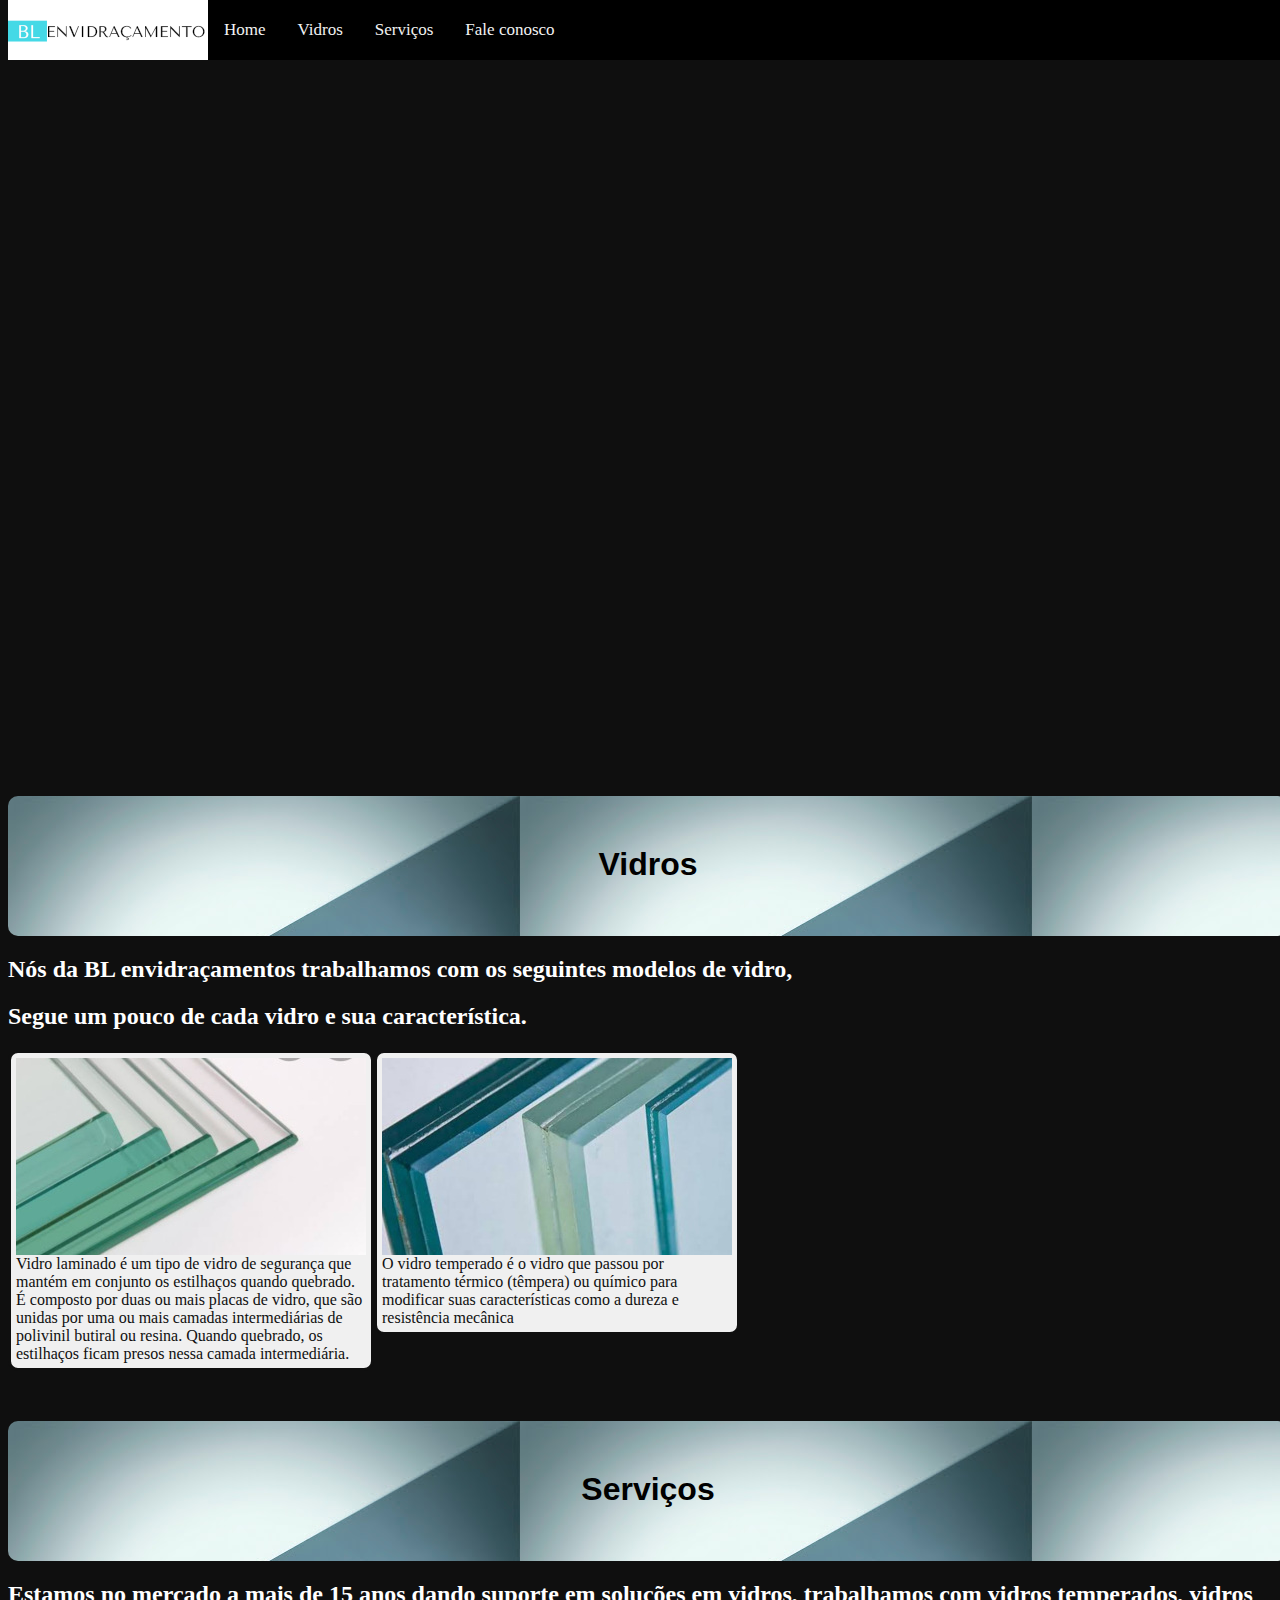
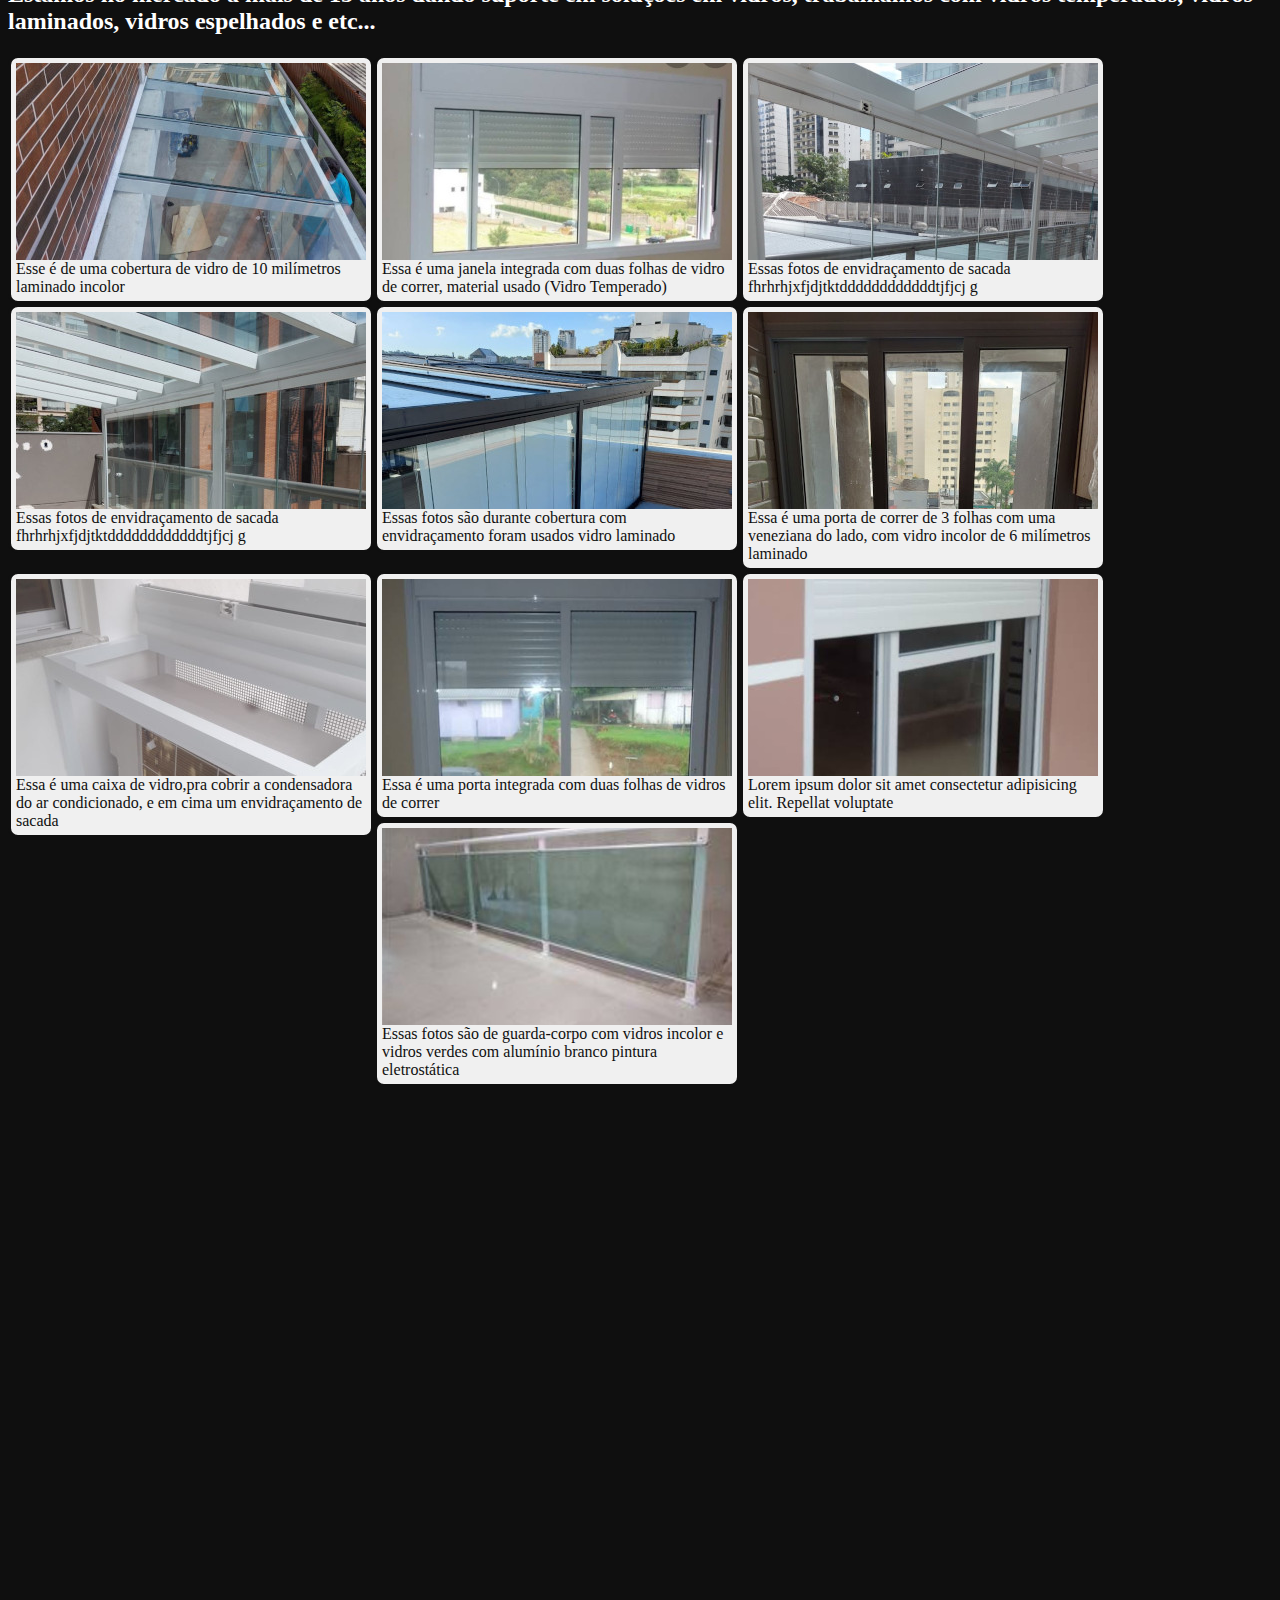
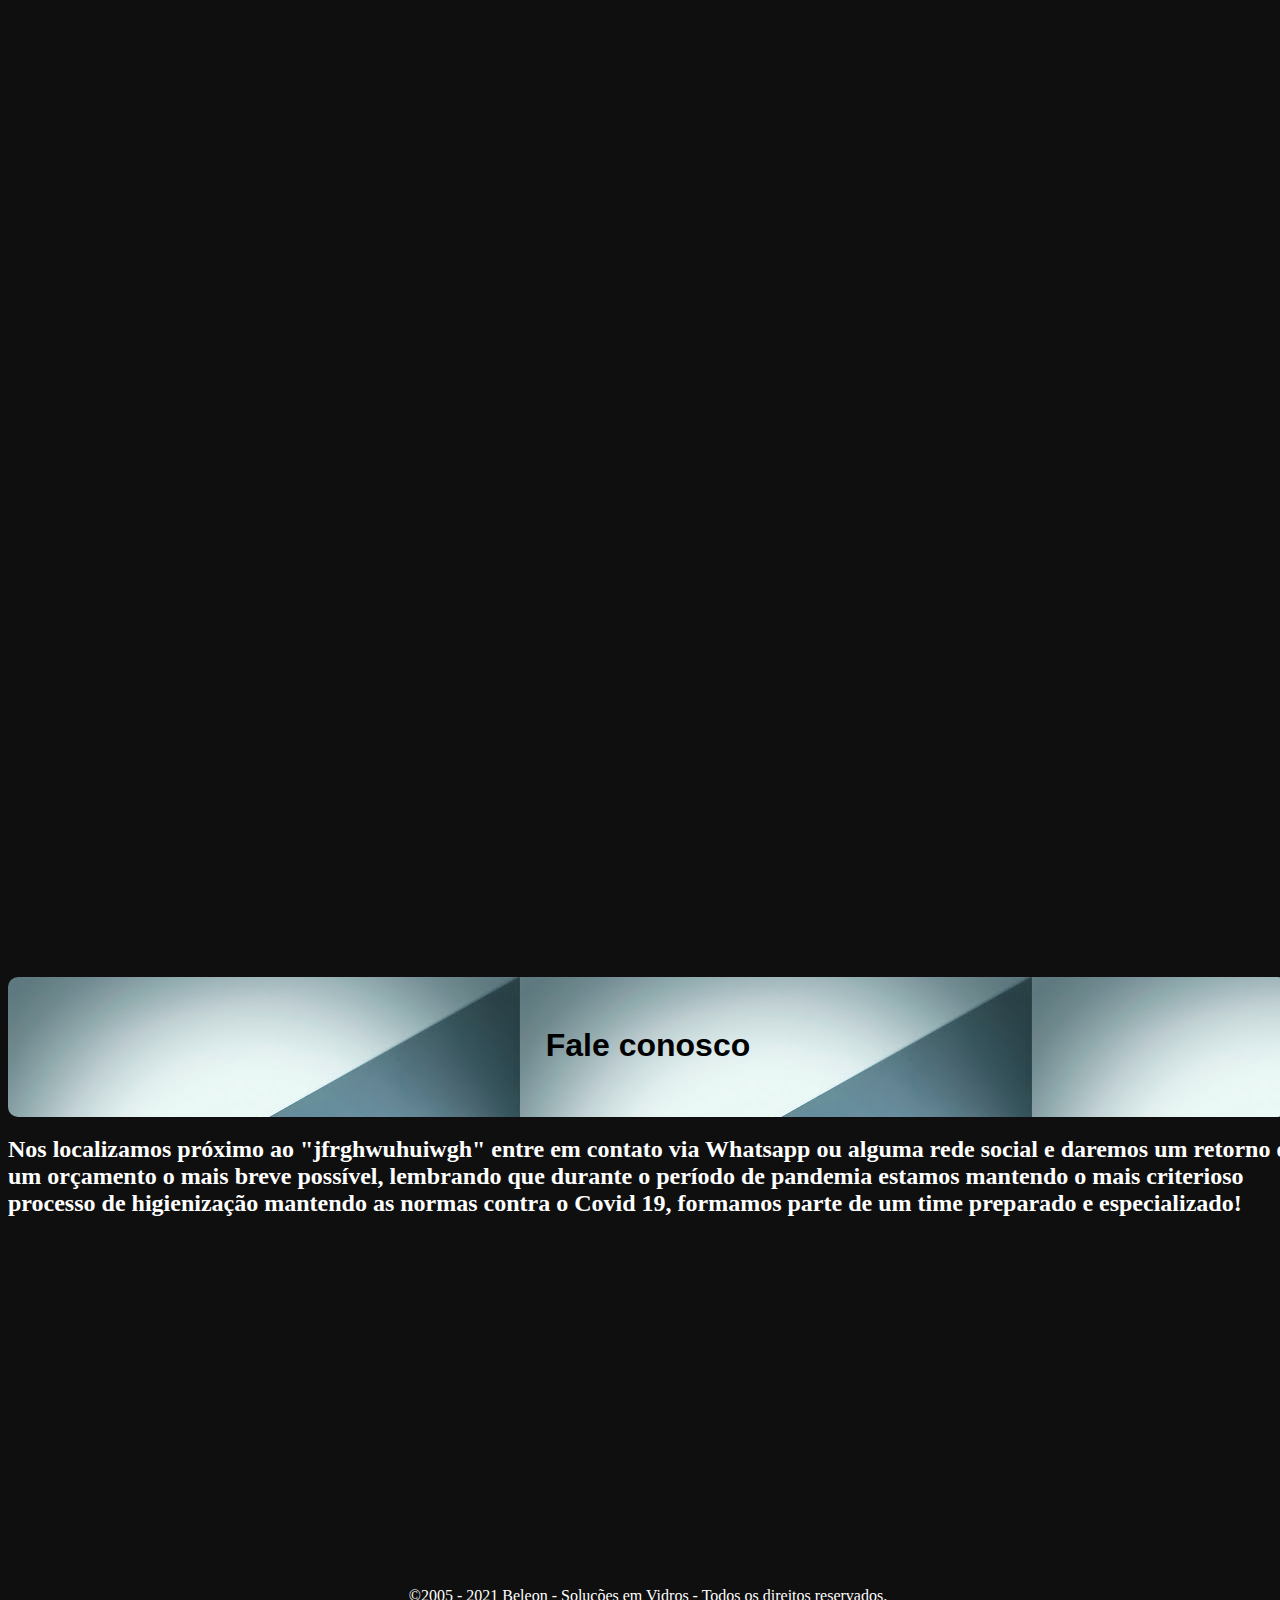
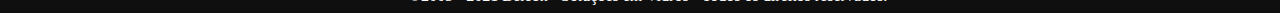
==== site/index.html @ 40757ce8 "foi" ====
<html lang="pt-br">
<head>
    <link rel="shortcut icon" href="imagem/fav.ico" />
    <meta charset="UTF-8">
    <meta http-equiv="X-UA-Compatible" content="IE=edge">
    <meta name="viewport" content="width=device-width, initial-scale=1.0">
    <title>Vidraçaria</title>
    <link rel="stylesheet" href="estilo3.css">
</head>
<body>
    <div id="home"></div>
    <div class="menu" id="meuMenu">
        <div id="logo"><img src="imagem/logo_pequeno.png"></div>
        <a href="#home" >Home</a>
        <a href="#vidros">Vidros</a>
        <a href="#sobre">Serviços</a>
        <a href="#contato">Fale conosco</a>
    </a>
    </div>
    <div>
        <br>
        <iframe src="slide.html" title="slide"></iframe>
    </div>
    
<!-- </div>
<div class="fadein">
    <img class="mySlides" src="imagem/sl1.jpeg">
    <img class="mySlides" src="imagem/sl2.jpg">
    <img class="mySlides" src="imagem/sl3.jpg">
    <img class="mySlides" src="imagem/sl4.jpg">
    <img class="mySlides" src="imagem/sl5.jpg">
    <img class="mySlides" src="imagem/sl6.jpg">
    </div> -->

<div id="vidros">
    <h1 id="sobreTitulo">Vidros</h1>
    <h2>Nós da BL envidraçamentos trabalhamos com os seguintes modelos de vidro,</h2>
    <h2>Segue um pouco de cada vidro e sua característica.</h2>

    <div class="row">
        <div class="column">
            <img src="imagem/VIDRO LAMINADO.jpeg">
                Vidro laminado é um tipo de vidro de segurança que mantém em conjunto os estilhaços quando quebrado. É composto por duas ou mais placas de vidro, que são unidas por uma ou mais camadas intermediárias de polivinil butiral ou resina. Quando quebrado, os estilhaços ficam presos nessa camada intermediária.
        </div>
    
        <div class="column">
            <img src="imagem/VIDRO TEMPERADO.jpeg">
            O vidro temperado é o vidro que passou por tratamento térmico (têmpera) ou químico para modificar suas características como a dureza e resistência mecânica
        </div>

    </div>  
</div>

<div id="sobre"></div>
    <div class="sobreIndex">
        <h1 id="sobreTitulo">Serviços</h1>
    <h2>Estamos no mercado a mais de 15 anos dando suporte em soluções em vidros, trabalhamos com vidros temperados, vidros laminados, vidros espelhados e etc...</h2>

    <div class="aoladoSobre2">
        <!-- <div>
            <img src="imagem/imagem1.jpeg">
        </div> -->

        <!-- <div id="loginho">
            <img src="imagem/ENVIDRAÇAMENTO.png" alt="">
        </div> -->

        <div class="row">
           <div class="column">
               <img src="imagem/sobre2.jpg">
               Esse é de uma cobertura de vidro de 10 milímetros laminado incolor
           </div>
           <div class="column">
               <img src="imagem/sobre3.jpg">
               Essa é uma janela integrada com duas folhas de vidro de correr, material usado (Vidro Temperado)
           </div>
           <div class="column">
               <img src="imagem/sobre4.jpg">
               Essas fotos de envidraçamento de sacada fhrhrhjxfjdjtktddddddddddddtjfjcj g
           </div>
           <div class="column">

               <img src="imagem/sobre5.jpg">
               Essas fotos de envidraçamento de sacada fhrhrhjxfjdjtktddddddddddddtjfjcj g
           </div>
           <div class="column">

               <img src="imagem/sobre6.jpg">
               Essas fotos são durante cobertura com envidraçamento foram usados vidro laminado
           </div>
           <div class="column">

               <img src="imagem/sobre7.jpg">
               Essa é uma porta de correr de 3 folhas com uma veneziana do lado, com vidro incolor de 6 milímetros laminado
           </div>
           <div class="column">

               <img src="imagem/sobre8.jpg">
               Essa é uma caixa de vidro,pra cobrir a condensadora do ar condicionado, e em cima um envidraçamento de sacada
           </div>

           <div class="column">

               <img src="imagem/sobre9.jpg">
               Essa é uma porta integrada com  duas folhas de vidros de correr
           </div>
           <div class="column">

               <img src="imagem/sobre10.jpg">
               Lorem ipsum dolor sit amet consectetur adipisicing elit. Repellat voluptate
           </div>
           <div class="column">

               <img src="imagem/sobre11.jpg">
               Essas fotos são de guarda-corpo com vidros incolor e vidros verdes com alumínio branco pintura eletrostática
           </div>
        </div>

        <iframe width="560" height="315" src="https://www.youtube.com/embed/bDzA59I1cFM" title="YouTube video player" frameborder="0" allow="accelerometer; autoplay; clipboard-write; encrypted-media; gyroscope; picture-in-picture" allowfullscreen></iframe>

        <iframe width="560" height="315" src="https://www.youtube.com/embed/bDzA59I1cFM" title="YouTube video player" frameborder="0" allow="accelerometer; autoplay; clipboard-write; encrypted-media; gyroscope; picture-in-picture" allowfullscreen></iframe>

    </div>
    </div>

    <!-- <div id="col1">
        <img src="imagem/ENVIDRAÇAMENTO.png" width="350px" height="150px">
    </div> -->
    <div id="contato">
        <h1 id="sobreTitulo">Fale conosco</h1>
    </div>
    <div class="contato">
        <div>
            <a class="rdp" href="https://www.instagram.com/contato_bl_envidracamento/" target="_blank">
                <img src="imagem/instalogo.png">Instagram</a>
        </div>
        <div>
            
            <a class="rdp" href="https://facebook.com/informaticode" target="_blank">
                <img src="imagem/facelogo.png">Facebook</a>
        </div>
        <div>
            <a class="rdp" href="http://api.whatsapp.com/send?phone=+5511942894937" target="_blank">
                <img src="imagem/whatslogo.png"> Whatsapp
            </a>
        </div>
                
        </div>
    <div id="faleConosco">
        <div class="mapa">
            <div><h2>Nos localizamos próximo ao "jfrghwuhuiwgh" entre em contato via Whatsapp ou alguma rede social e daremos um retorno e um orçamento o mais breve possível, lembrando que durante o período de pandemia estamos mantendo o mais criterioso processo de higienização mantendo as normas contra o Covid 19, formamos parte de um time preparado e especializado!</h2></div>
            <Iframe src="https://www.google.com/maps/embed?pb=!1m18!1m12!1m3!1d3657.9153373095282!2d-46.44197278502264!3d-23.535547284695628!2m3!1f0!2f0!3f0!3m2!1i1024!2i768!4f13.1!3m3!1m2!1s0x94ce66a089502a59%3A0x18256dcb1278163c!2sR.%20Caetano%20Braga%2C%2017%20-%20Conj.%20Res.%20Jos%C3%A9%20Bonif%C3%A1cio%2C%20S%C3%A3o%20Paulo%20-%20SP%2C%2008250-490!5e0!3m2!1spt-BR!2sbr!4v1619458845776!5m2!1spt-BR!2sbr" width="500" height="350" style="border:0;" loading="lazy"></iframe>
        </div>
    </div>
            
    <div class="footer">
        <div>©2005 - 2021 Beleon - Soluções em Vidros - Todos os direitos reservados.</div>
    </div>
</body>
</html>
---- site/estilo3.css ----
html {
  scroll-behavior: smooth;
}

body {
  width: 100%;
  display: grid;
  grid-template-columns: 1;
  color: #fff;
  background-color: #0f0f0f;
}

body > div {
    background-color: #0f0f0f;
}

.menu {
  position: fixed;
  top: 0;
  width: 100%;
  background-color: #000;
  overflow: hidden;
}

.menu a {
  float: left;
  display: block;
  color: #f2f2f2;
  text-align: center;
  padding: 20px 16px;
  text-decoration: none;
  font-size: 17px;
}

.menu div {
  float: left;
  display: block;
  text-align: center;
  padding-top: 14px;
  padding-bottom: 16px;
  background-color: #fff;
}
.menu img {
  float: left;
}

.menu a:hover {
  background-color: #ddd;
  color: #000;
}

iframe {
  width: 100%;
  height: 80vh;
  border:  none;
}

#sobreTitulo {
  background-image: url(imagem/7.jpg);
  width: 100%;
  height: 90px;
  border-radius: 10px;
  margin: auto;
  text-align: center;
  padding-top: 50px;
  margin-top: 50px;
  font-family: Arial, Helvetica, sans-serif;
  color: #000;
}

.column {
  color: #0f0f0f;
  background-color: #f0f0f0;
  border: #0f0f0f;
  border-radius: 10px;
  border-style: solid;
  float: left;
  width: 350px;
  padding: 5px;
}

.row::after {
  content: "";
  clear: both;
  display: table;
}

.contato {
  width: 100%;
  background-color: #000;
  overflow: hidden;
}
.contato a {
  float: left;
  display: block;
  color: #f2f2f2;
  text-align: center;
  padding: 20px 16px;
  text-decoration: none;
  font-size: 17px;
}

.contato a:hover {
  background-color: #ddd;
  color: #000;
}

.contato div {
  float: left;
  display: block;
  text-align: center;
  padding-top: 20px;
  padding-bottom: 16px;
}

.footer {
  text-align: center;
}

#texto1 {
  width: 100%;
  margin: 0px;
}

.mapa iframe {
  width: 500px;
  height: 350px;
  float: left;
}
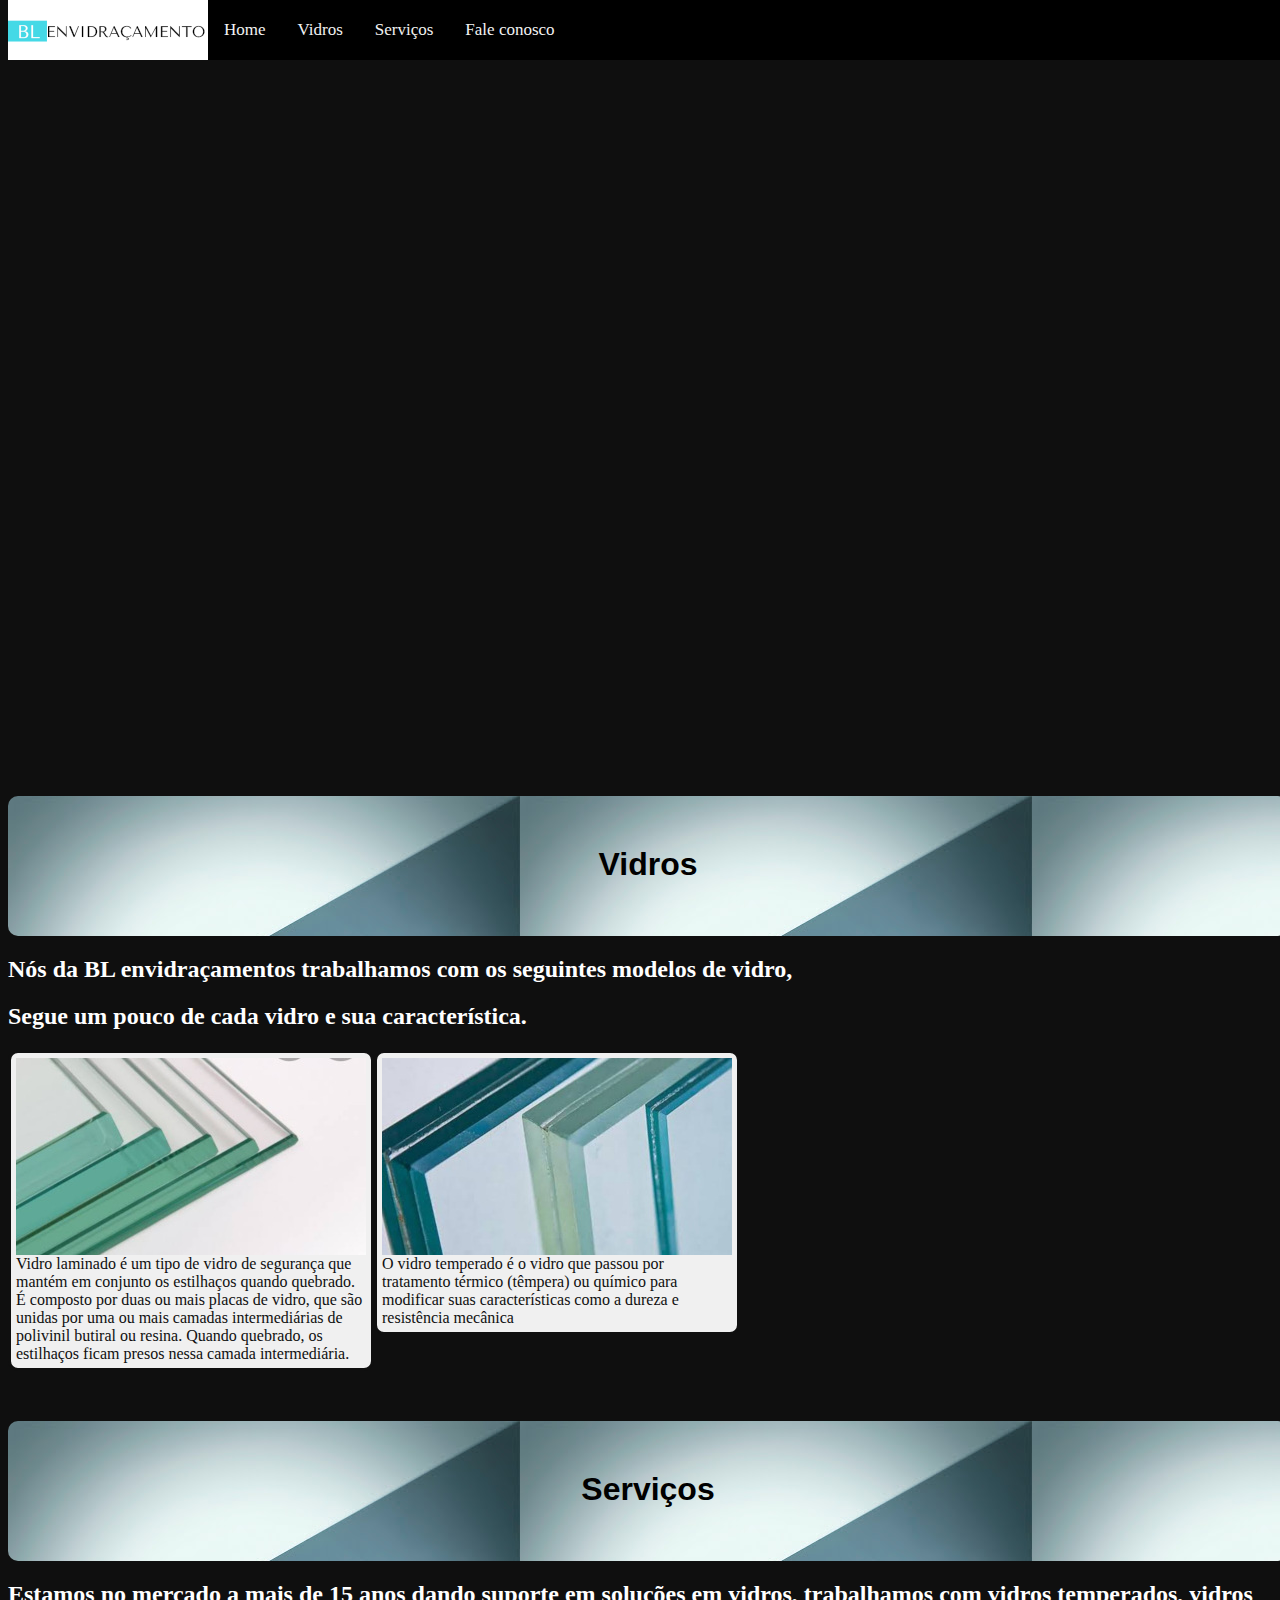
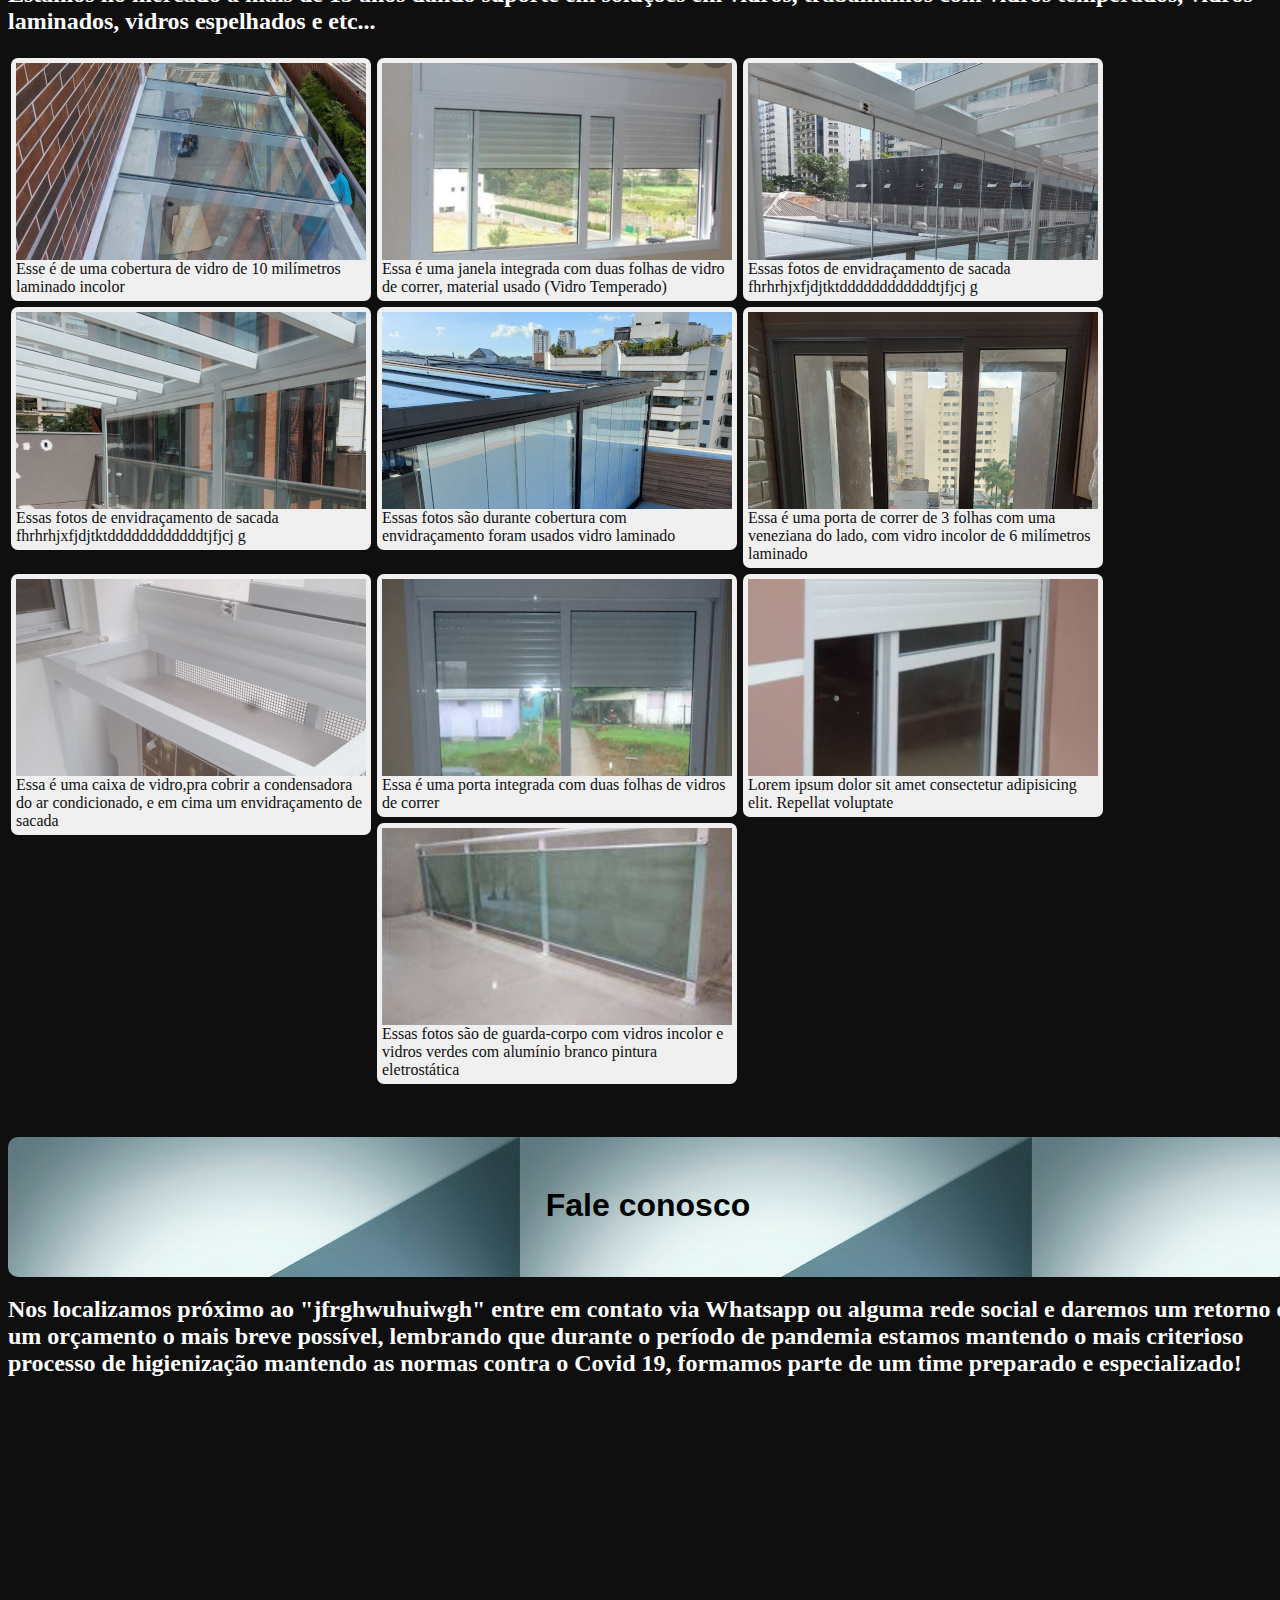
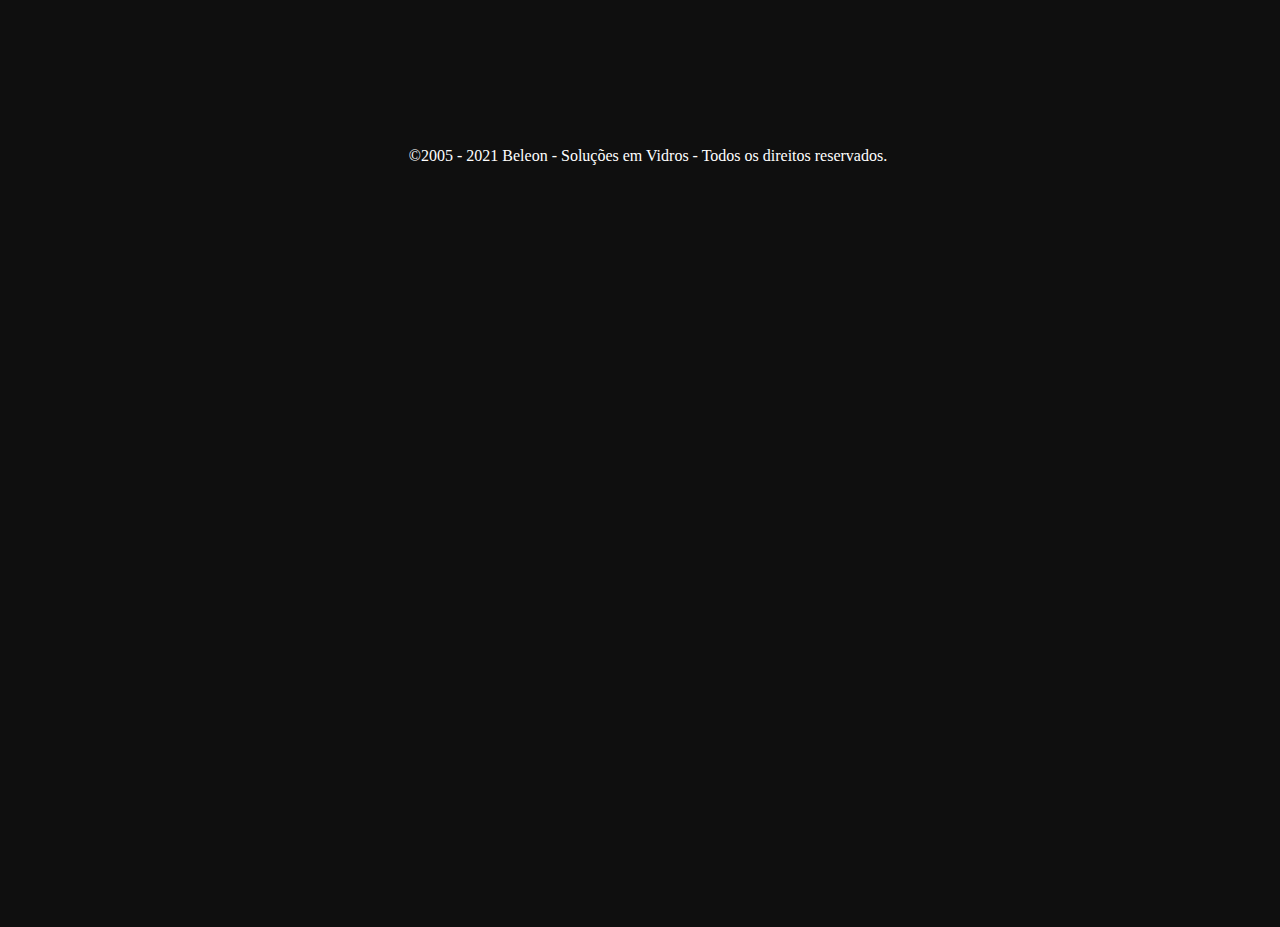
==== commit 600b53b6: "QUEBROU TUDO" ====
--- a/site/index.html
+++ b/site/index.html
@@ -114,11 +114,11 @@
                <img src="imagem/sobre11.jpg">
                Essas fotos são de guarda-corpo com vidros incolor e vidros verdes com alumínio branco pintura eletrostática
            </div>
+           <div class="videos">
+               <iframe width="200" height="215" src="https://www.youtube.com/embed/bDzA59I1cFM" title="YouTube video player" frameborder="0" allow="accelerometer; autoplay; clipboard-write; encrypted-media; gyroscope; picture-in-picture" allowfullscreen></iframe>
+               <iframe width="200" height="215" src="https://www.youtube.com/embed/bDzA59I1cFM" title="YouTube video player" frameborder="0" allow="accelerometer; autoplay; clipboard-write; encrypted-media; gyroscope; picture-in-picture" allowfullscreen></iframe>
+           </div>
         </div>
-
-        <iframe width="560" height="315" src="https://www.youtube.com/embed/bDzA59I1cFM" title="YouTube video player" frameborder="0" allow="accelerometer; autoplay; clipboard-write; encrypted-media; gyroscope; picture-in-picture" allowfullscreen></iframe>
-
-        <iframe width="560" height="315" src="https://www.youtube.com/embed/bDzA59I1cFM" title="YouTube video player" frameborder="0" allow="accelerometer; autoplay; clipboard-write; encrypted-media; gyroscope; picture-in-picture" allowfullscreen></iframe>
 
     </div>
     </div>
--- a/site/estilo3.css
+++ b/site/estilo3.css
@@ -126,4 +126,9 @@
   width: 500px;
   height: 350px;
   float: left;
+}
+
+.videos {
+  width: 350px;
+  height: 197px;
 }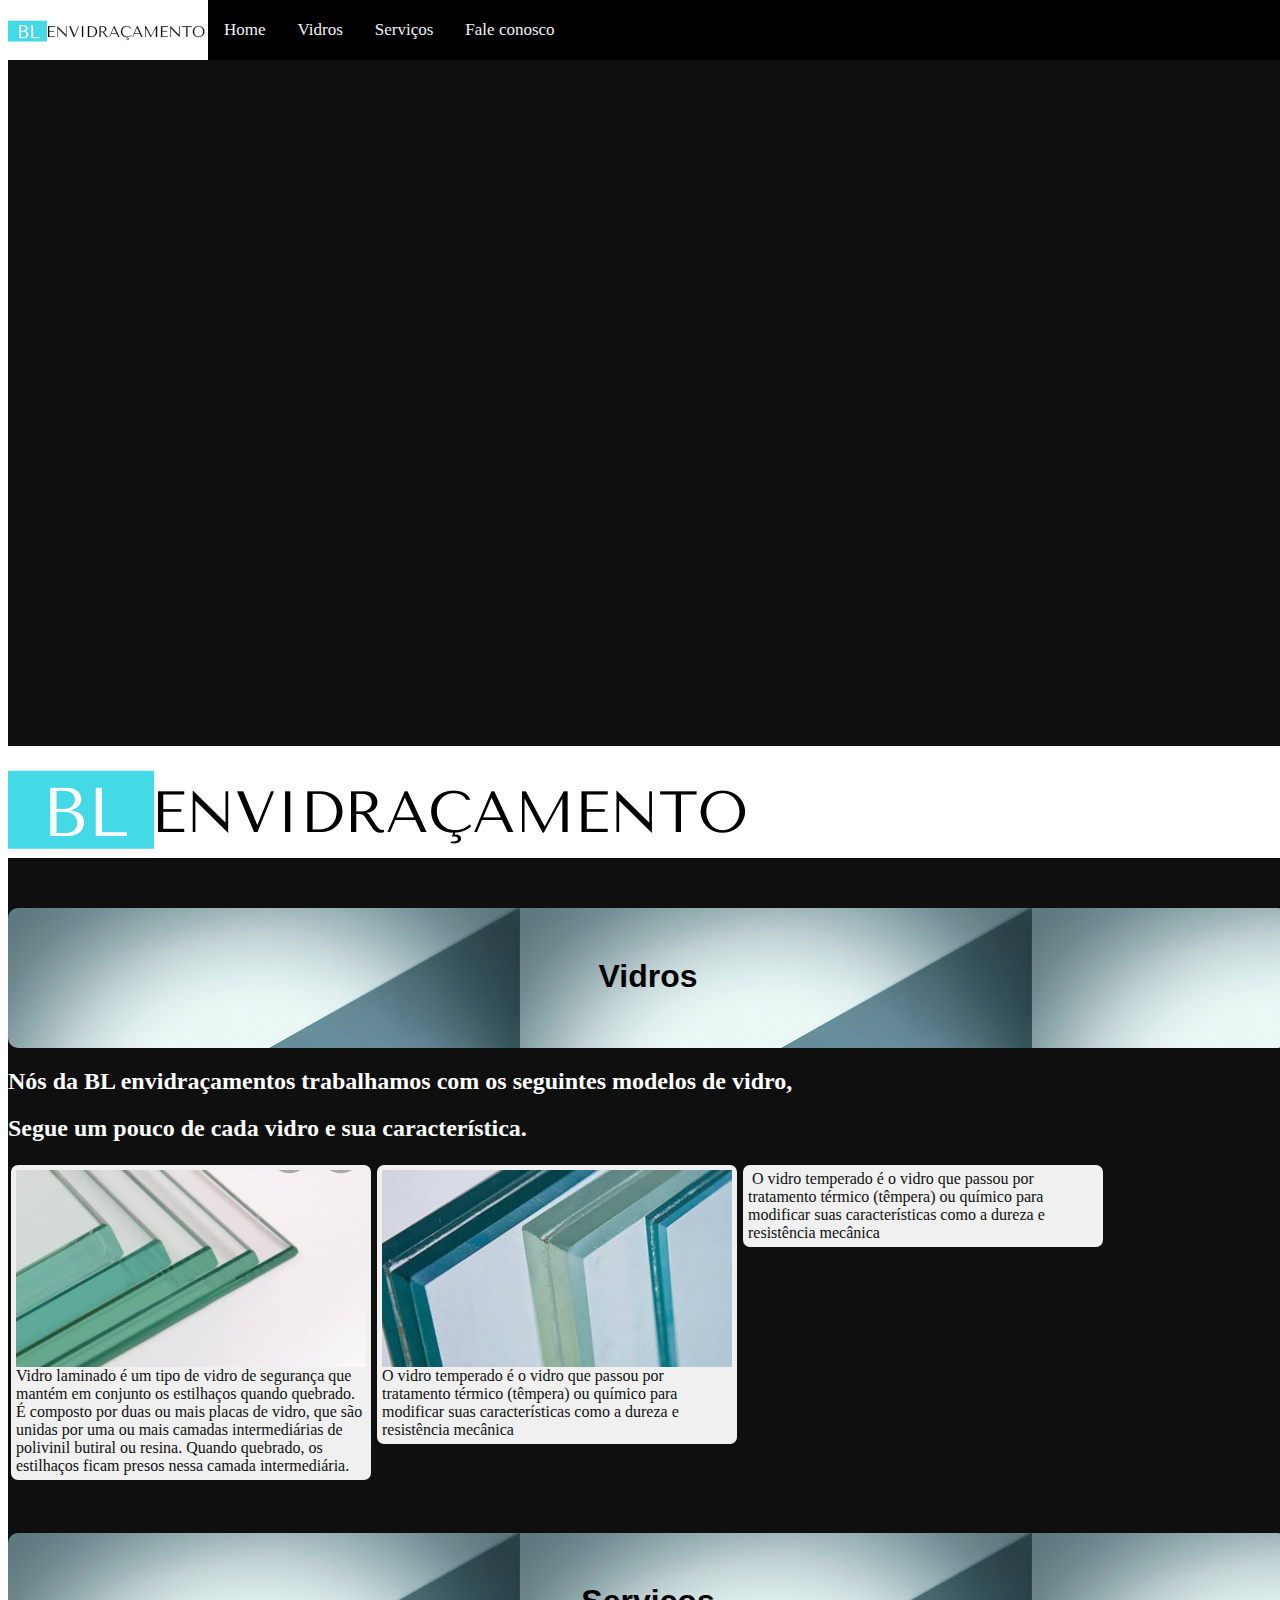
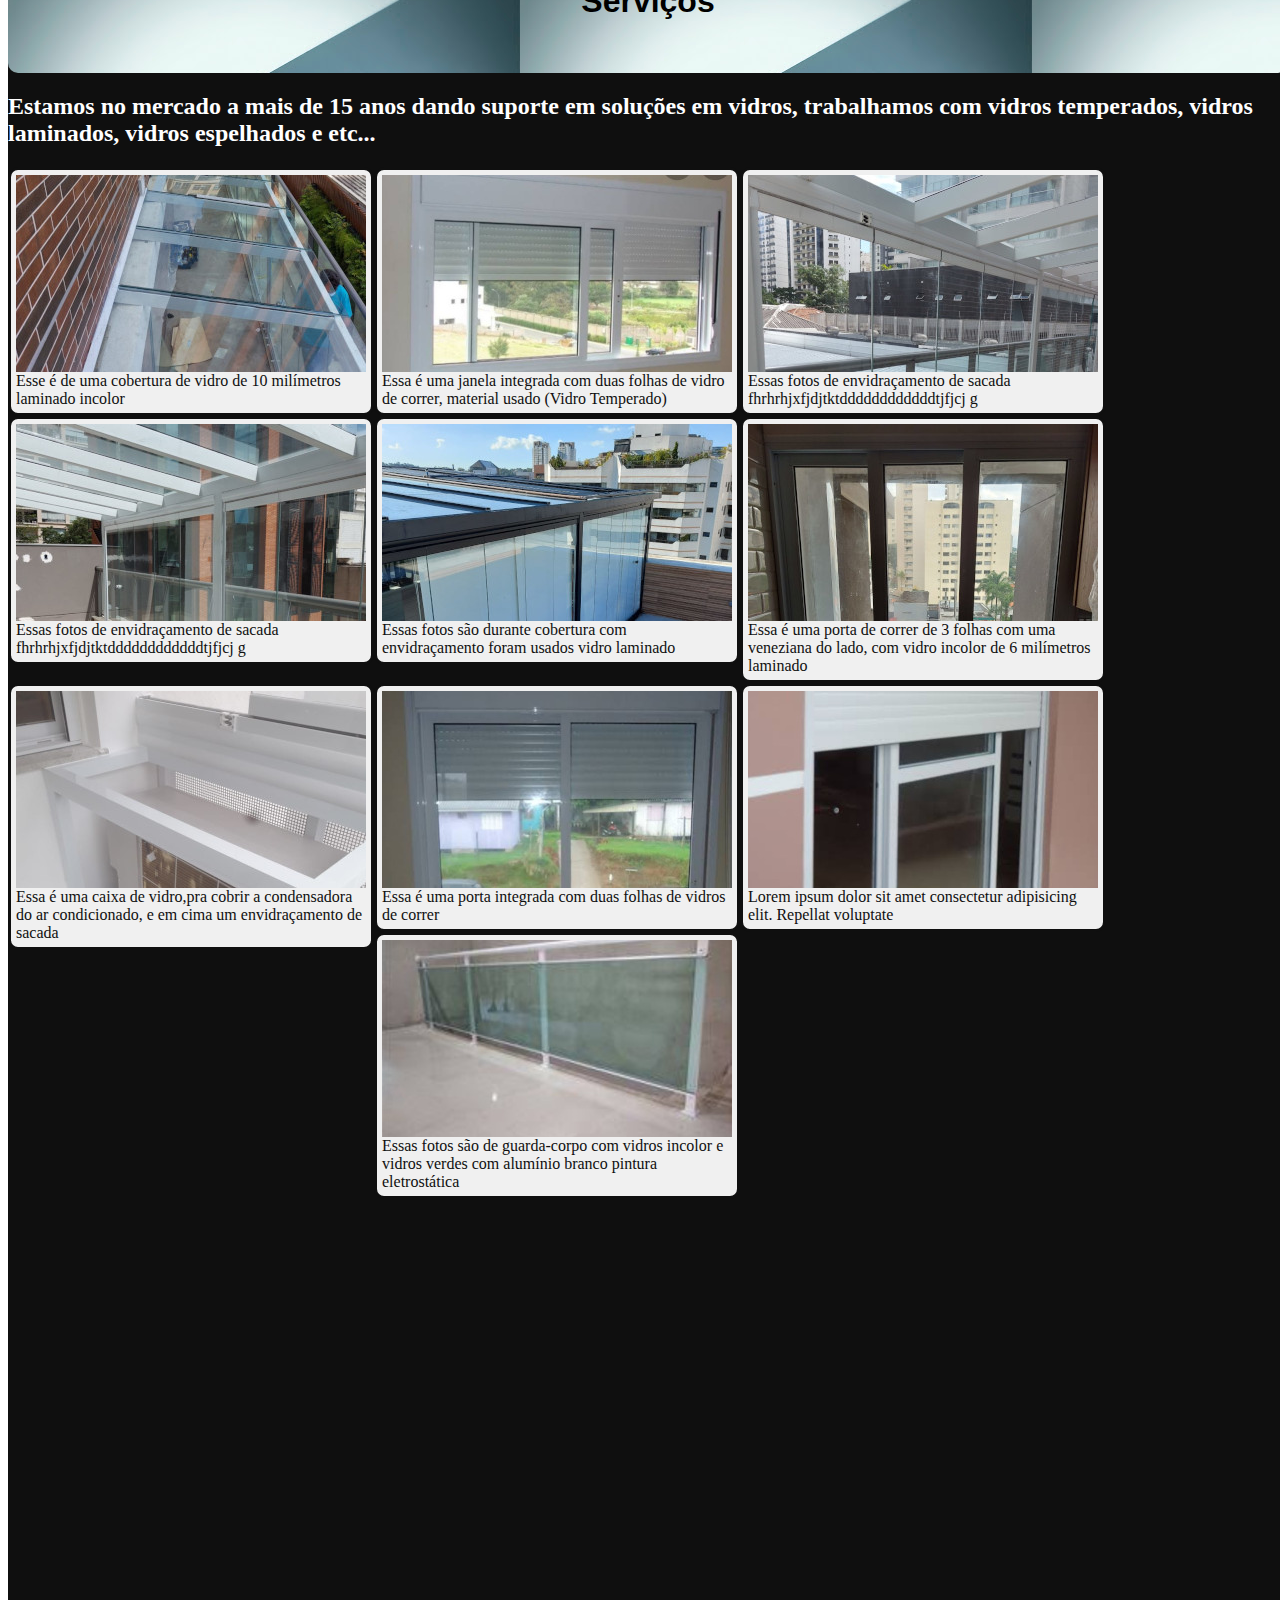
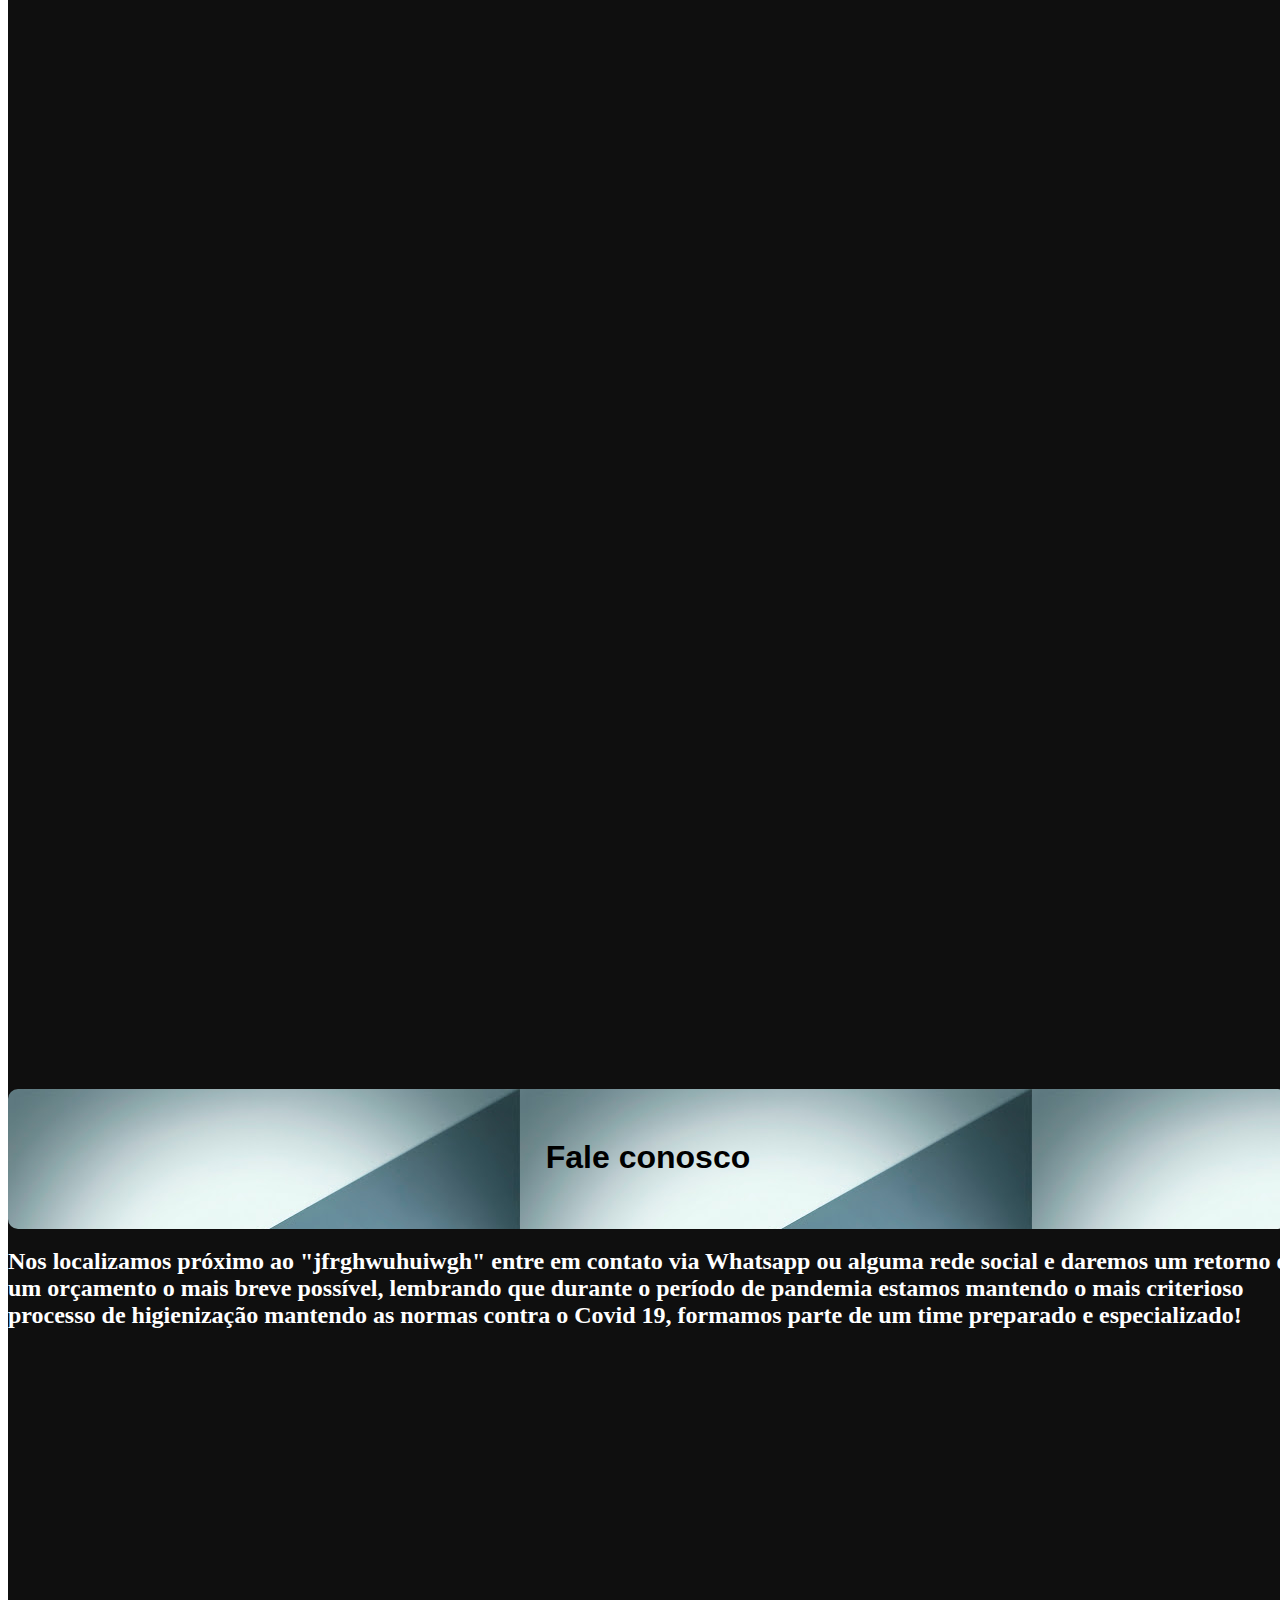
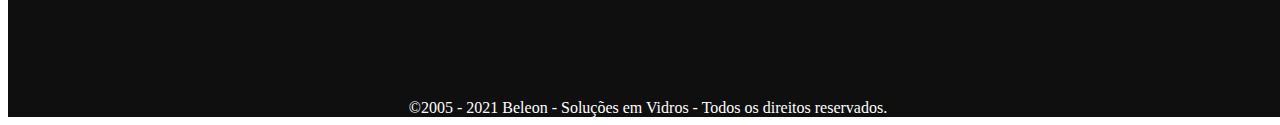
==== commit d6e3d34d: "s" ====
--- a/site/index.html
+++ b/site/index.html
@@ -21,6 +21,8 @@
         <br>
         <iframe src="slide.html" title="slide"></iframe>
     </div>
+
+    <img src="imagem/ENVIDRAÇAMENTO.png" alt="">
     
 <!-- </div>
 <div class="fadein">
@@ -48,6 +50,10 @@
             O vidro temperado é o vidro que passou por tratamento térmico (têmpera) ou químico para modificar suas características como a dureza e resistência mecânica
         </div>
 
+        <div class="column">
+            <img src="">
+            O vidro temperado é o vidro que passou por tratamento térmico (têmpera) ou químico para modificar suas características como a dureza e resistência mecânica
+        </div>
     </div>  
 </div>
 
@@ -114,11 +120,11 @@
                <img src="imagem/sobre11.jpg">
                Essas fotos são de guarda-corpo com vidros incolor e vidros verdes com alumínio branco pintura eletrostática
            </div>
-           <div class="videos">
-               <iframe width="200" height="215" src="https://www.youtube.com/embed/bDzA59I1cFM" title="YouTube video player" frameborder="0" allow="accelerometer; autoplay; clipboard-write; encrypted-media; gyroscope; picture-in-picture" allowfullscreen></iframe>
-               <iframe width="200" height="215" src="https://www.youtube.com/embed/bDzA59I1cFM" title="YouTube video player" frameborder="0" allow="accelerometer; autoplay; clipboard-write; encrypted-media; gyroscope; picture-in-picture" allowfullscreen></iframe>
-           </div>
         </div>
+
+        <iframe width="200" height="215" src="https://www.youtube.com/embed/bDzA59I1cFM" title="YouTube video player" frameborder="0" allow="accelerometer; autoplay; clipboard-write; encrypted-media; gyroscope; picture-in-picture" allowfullscreen></iframe>
+
+        <iframe width="200" height="215" src="https://www.youtube.com/embed/bDzA59I1cFM" title="YouTube video player" frameborder="0" allow="accelerometer; autoplay; clipboard-write; encrypted-media; gyroscope; picture-in-picture" allowfullscreen></iframe>
 
     </div>
     </div>
--- a/site/estilo3.css
+++ b/site/estilo3.css
@@ -7,7 +7,7 @@
   display: grid;
   grid-template-columns: 1;
   color: #fff;
-  background-color: #0f0f0f;
+  background-color: white;
 }
 
 body > div {
@@ -126,9 +126,4 @@
   width: 500px;
   height: 350px;
   float: left;
-}
-
-.videos {
-  width: 350px;
-  height: 197px;
 }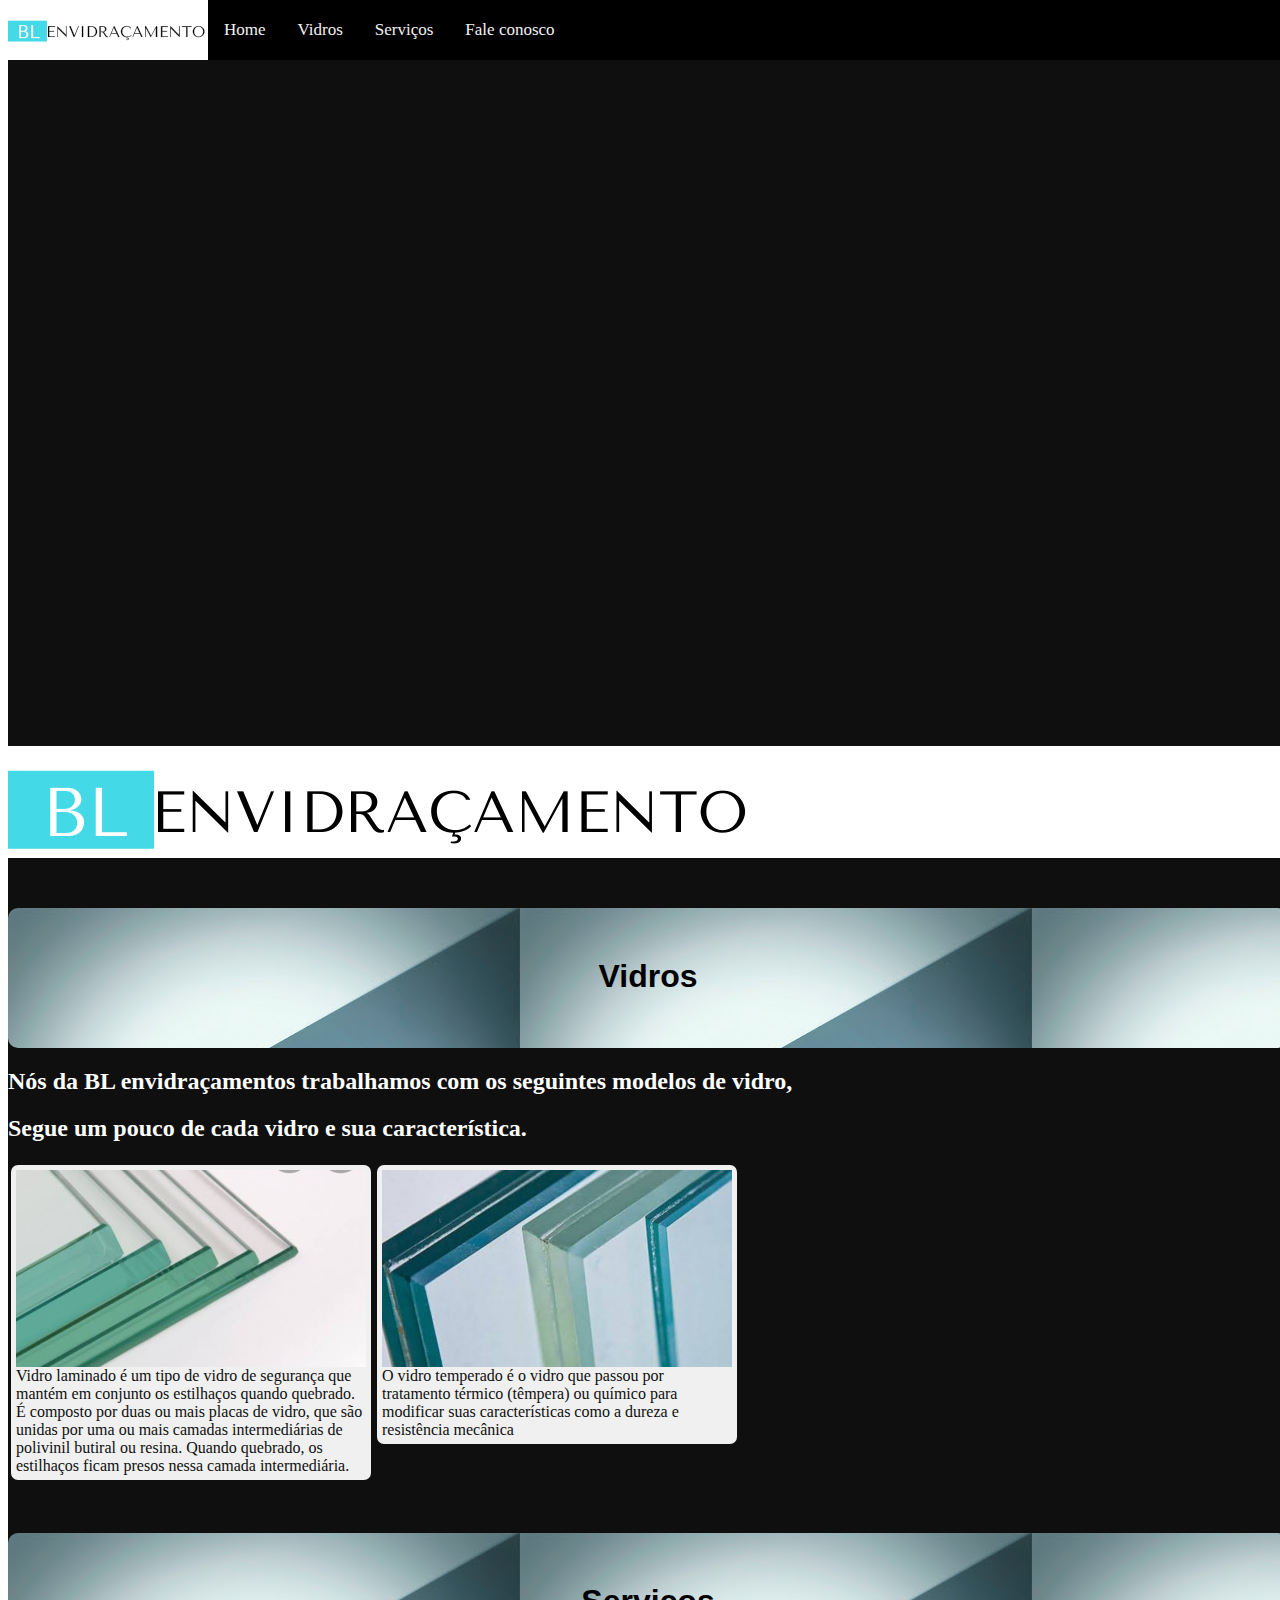
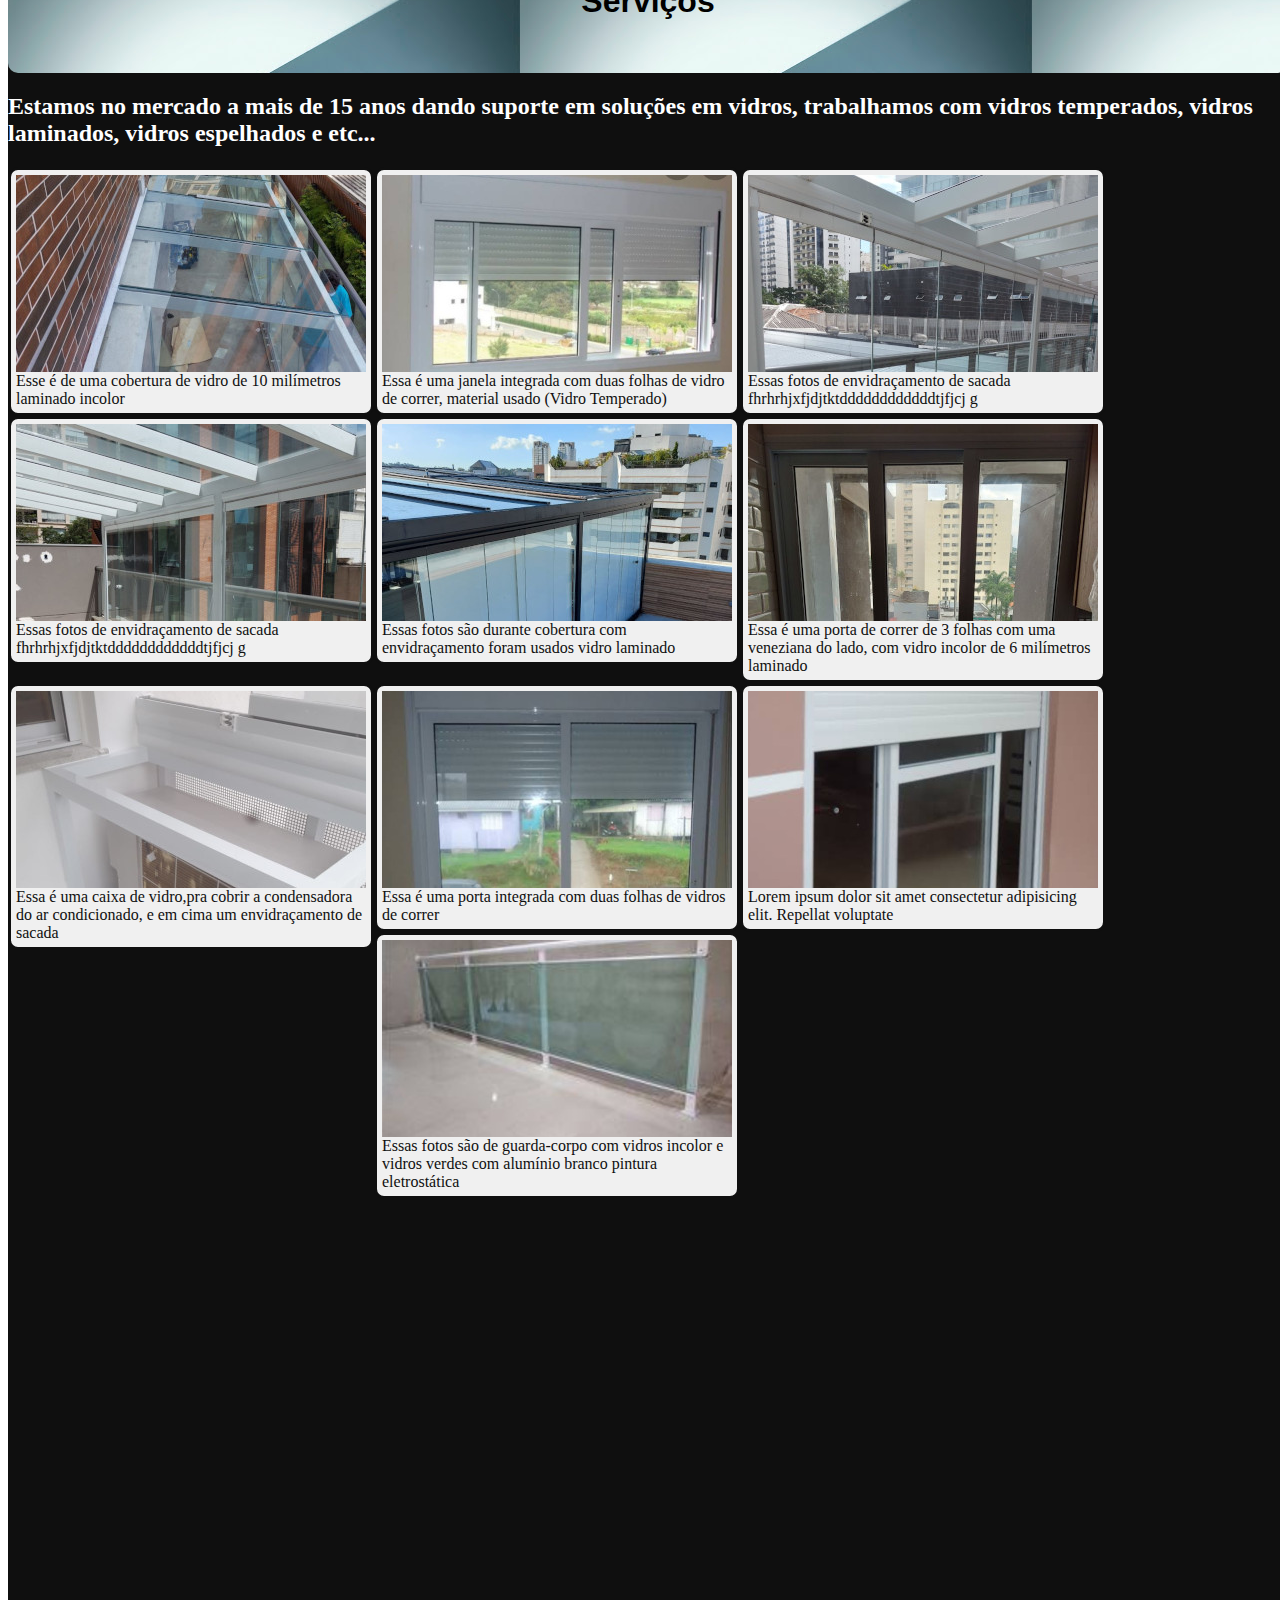
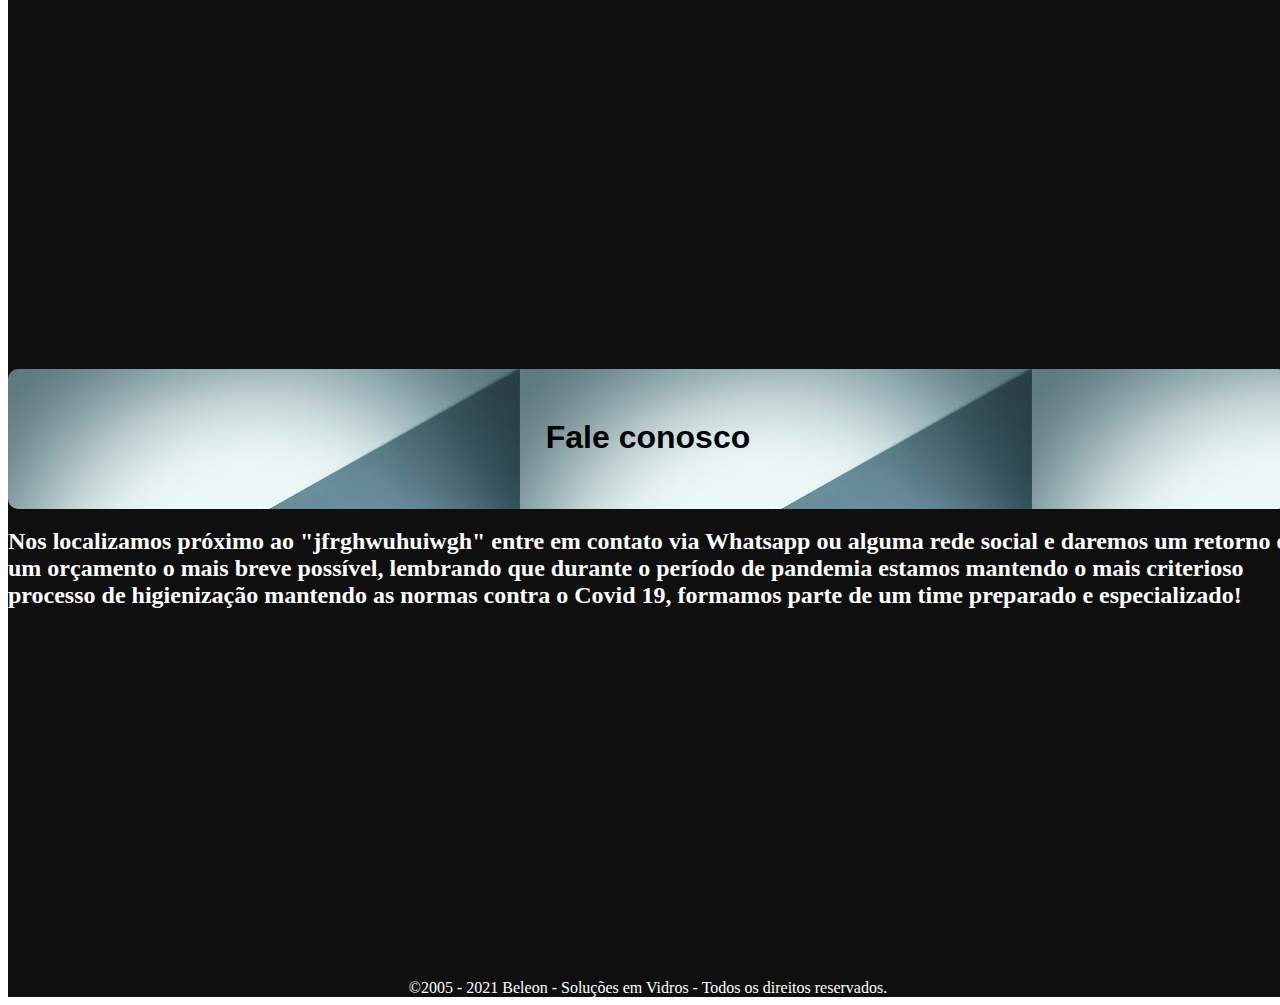
==== commit d81924ee: "Merge branch 'main' of https://github.com/sinvaldo220/Site-vidracaria into main" ====
--- a/site/index.html
+++ b/site/index.html
@@ -50,10 +50,6 @@
             O vidro temperado é o vidro que passou por tratamento térmico (têmpera) ou químico para modificar suas características como a dureza e resistência mecânica
         </div>
 
-        <div class="column">
-            <img src="">
-            O vidro temperado é o vidro que passou por tratamento térmico (têmpera) ou químico para modificar suas características como a dureza e resistência mecânica
-        </div>
     </div>  
 </div>
 
@@ -120,11 +116,11 @@
                <img src="imagem/sobre11.jpg">
                Essas fotos são de guarda-corpo com vidros incolor e vidros verdes com alumínio branco pintura eletrostática
            </div>
+           <div class="videos">
+               <iframe width="200" height="215" src="https://www.youtube.com/embed/bDzA59I1cFM" title="YouTube video player" frameborder="0" allow="accelerometer; autoplay; clipboard-write; encrypted-media; gyroscope; picture-in-picture" allowfullscreen></iframe>
+               <iframe width="200" height="215" src="https://www.youtube.com/embed/bDzA59I1cFM" title="YouTube video player" frameborder="0" allow="accelerometer; autoplay; clipboard-write; encrypted-media; gyroscope; picture-in-picture" allowfullscreen></iframe>
+           </div>
         </div>
-
-        <iframe width="200" height="215" src="https://www.youtube.com/embed/bDzA59I1cFM" title="YouTube video player" frameborder="0" allow="accelerometer; autoplay; clipboard-write; encrypted-media; gyroscope; picture-in-picture" allowfullscreen></iframe>
-
-        <iframe width="200" height="215" src="https://www.youtube.com/embed/bDzA59I1cFM" title="YouTube video player" frameborder="0" allow="accelerometer; autoplay; clipboard-write; encrypted-media; gyroscope; picture-in-picture" allowfullscreen></iframe>
 
     </div>
     </div>
--- a/site/estilo3.css
+++ b/site/estilo3.css
@@ -126,4 +126,9 @@
   width: 500px;
   height: 350px;
   float: left;
+}
+
+.videos iframe{
+  width: 640px;
+  height: 360px;
 }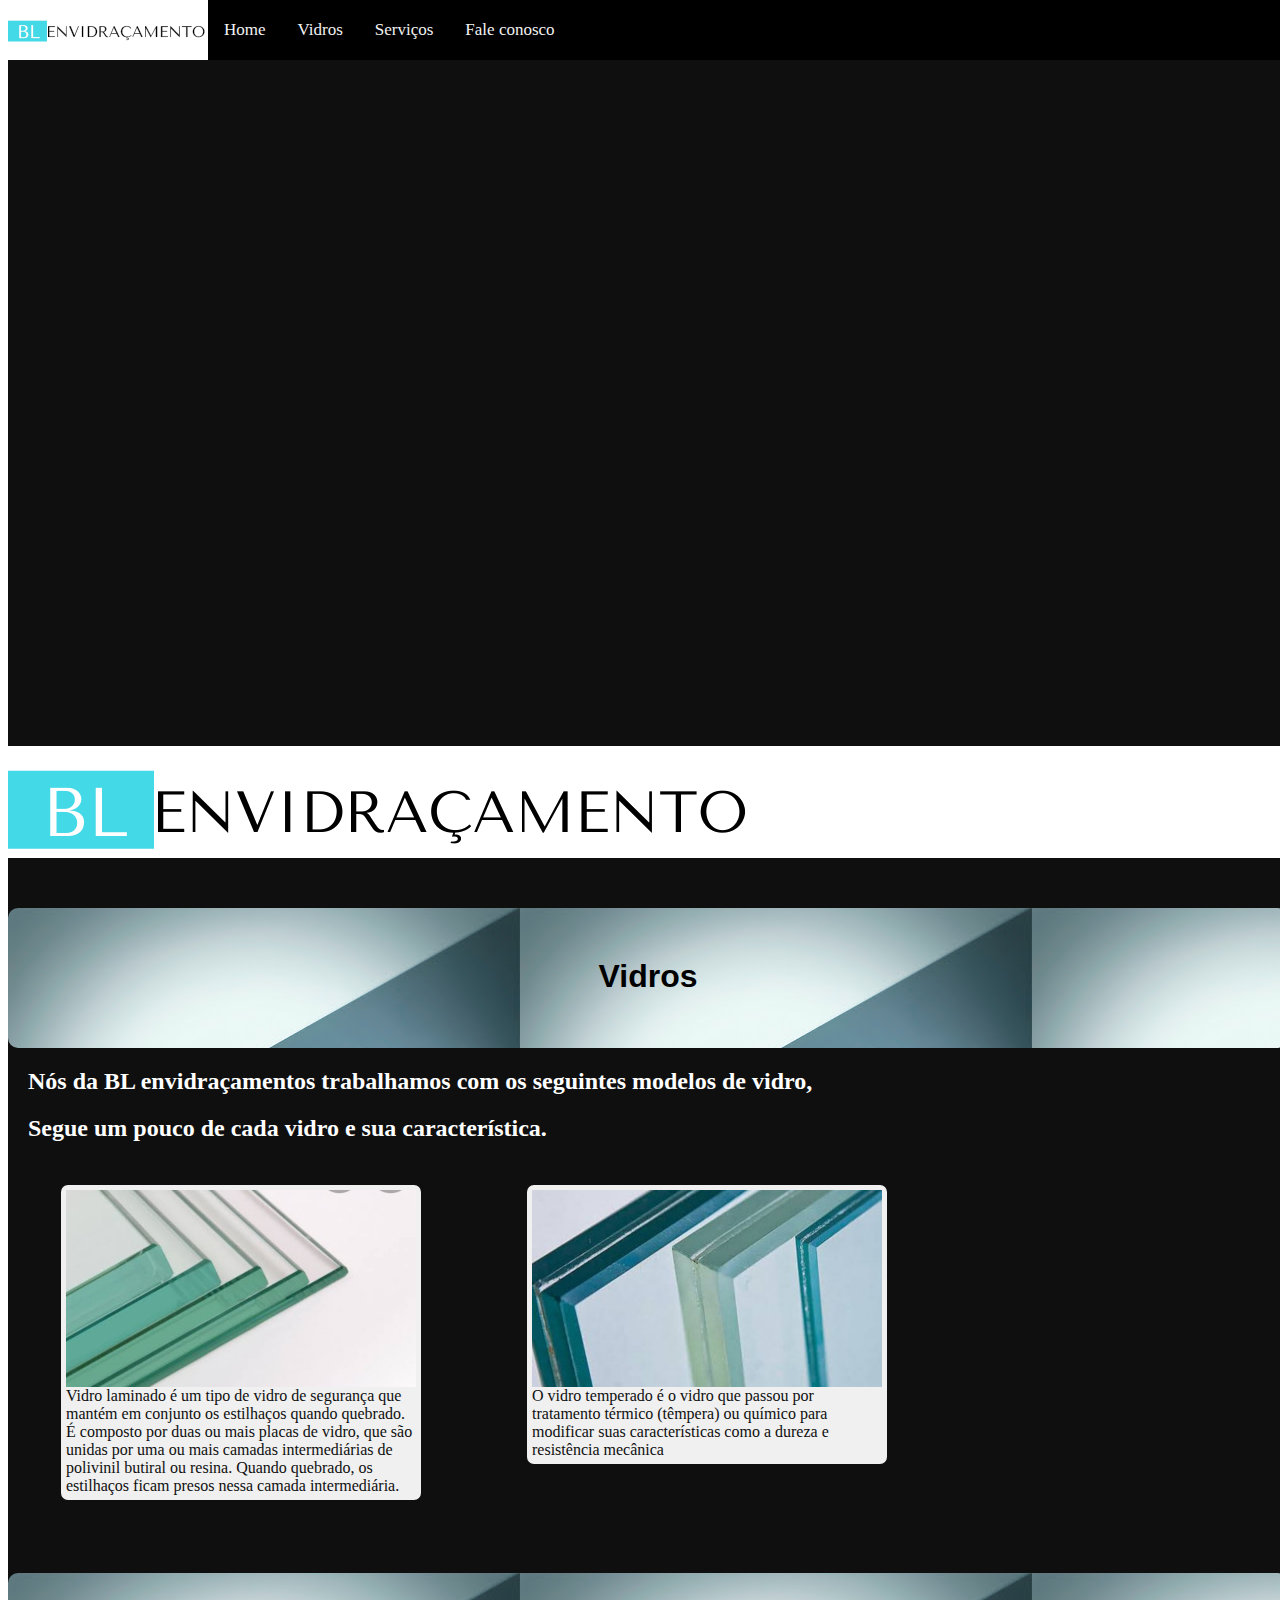
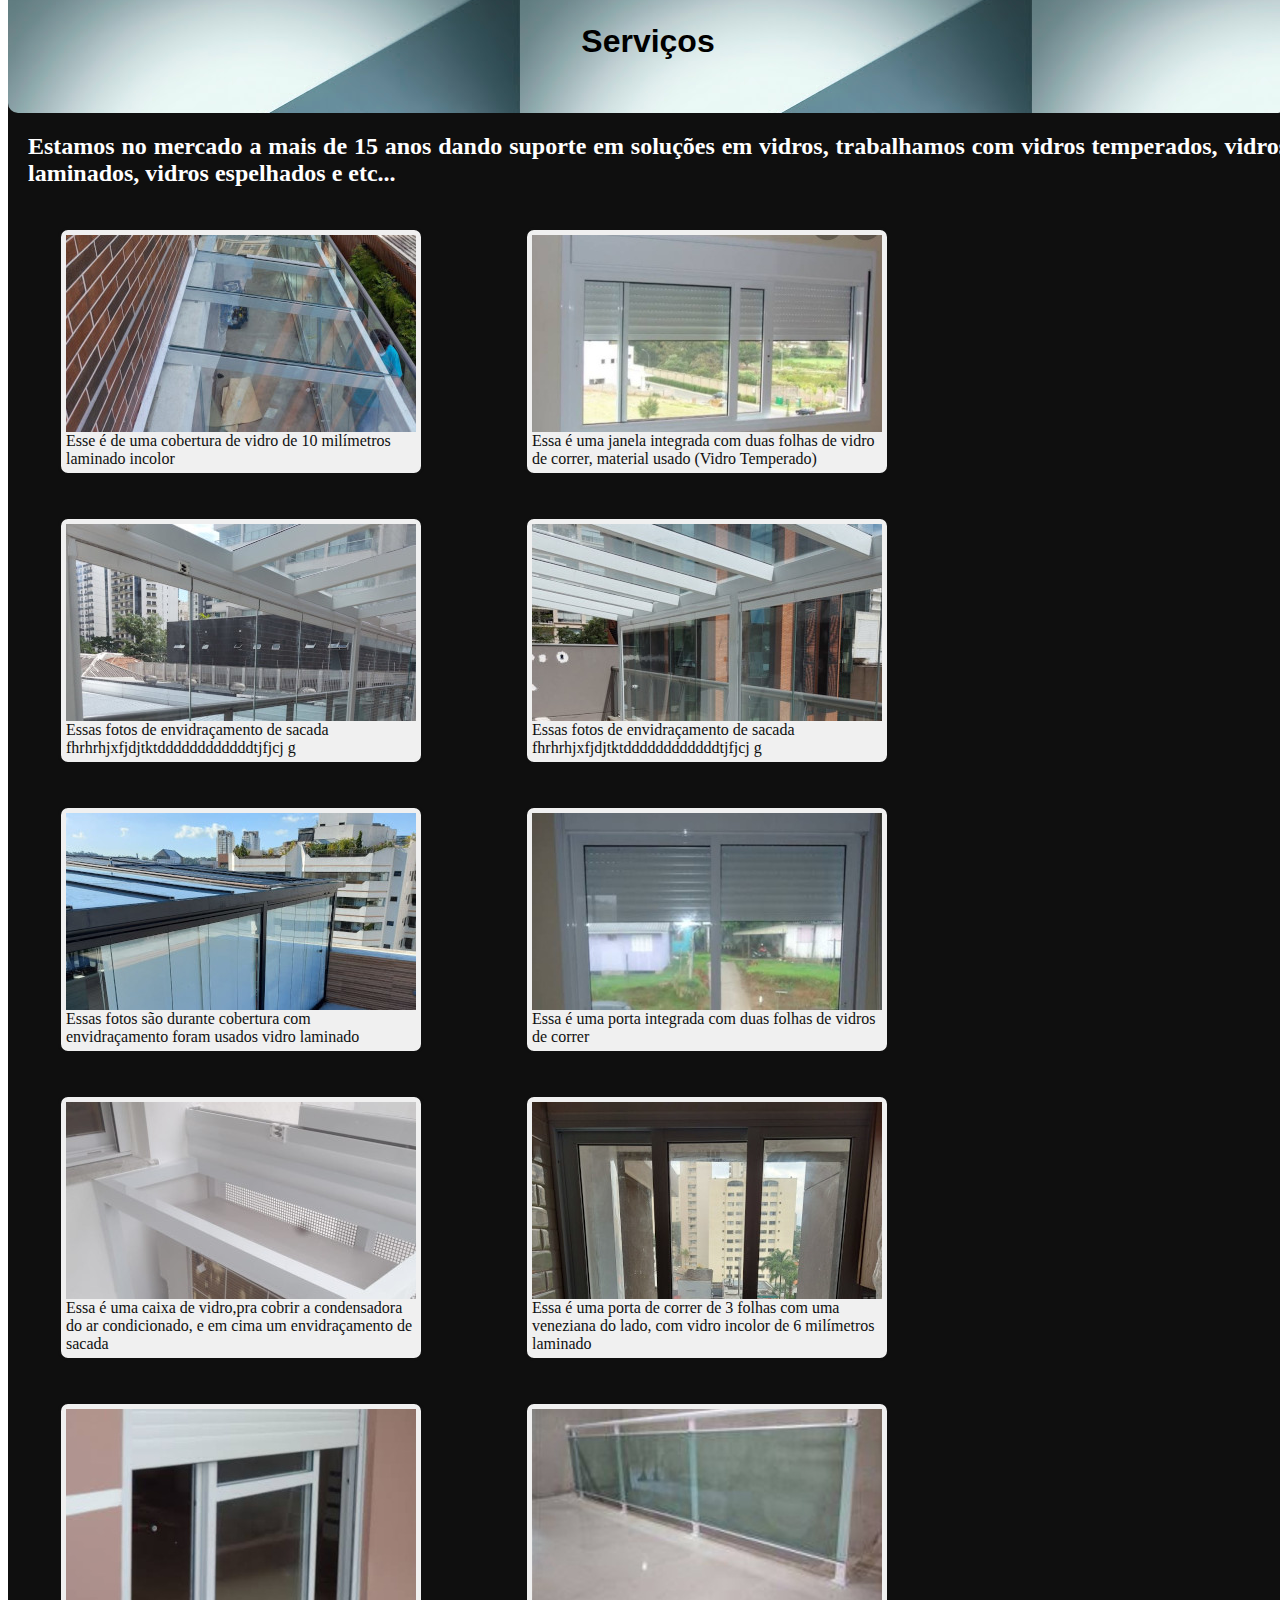
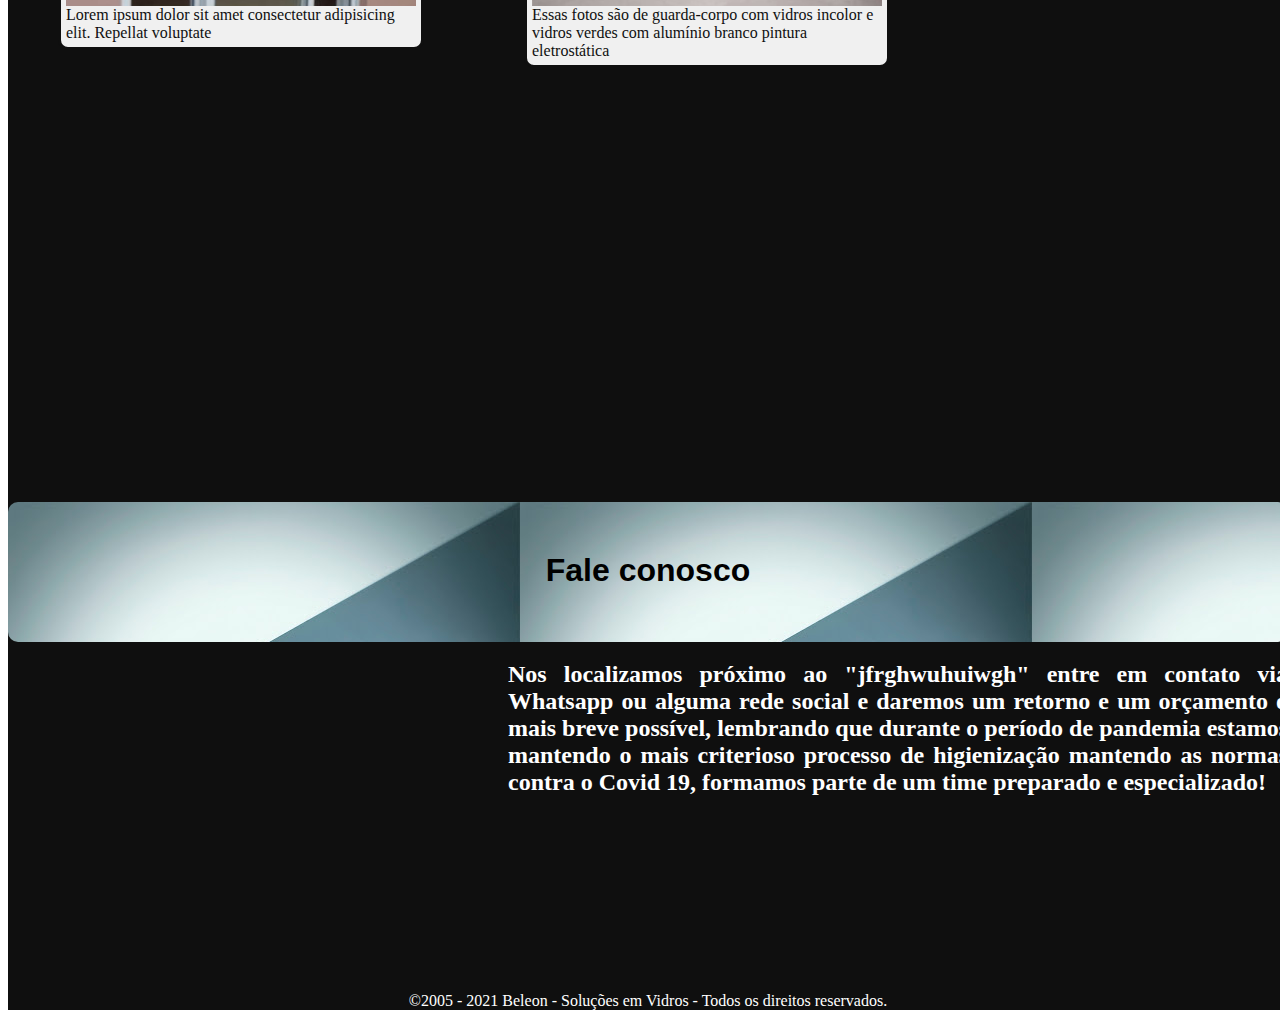
==== commit 757eb792: "texto lado mapa" ====
--- a/site/index.html
+++ b/site/index.html
@@ -92,21 +92,22 @@
            </div>
            <div class="column">
 
-               <img src="imagem/sobre7.jpg">
-               Essa é uma porta de correr de 3 folhas com uma veneziana do lado, com vidro incolor de 6 milímetros laminado
-           </div>
-           <div class="column">
+            <img src="imagem/sobre9.jpg">
+            Essa é uma porta integrada com  duas folhas de vidros de correr
+            </div>
+            <div class="column">
 
                <img src="imagem/sobre8.jpg">
                Essa é uma caixa de vidro,pra cobrir a condensadora do ar condicionado, e em cima um envidraçamento de sacada
-           </div>
+            </div>
 
-           <div class="column">
+            <div class="column">
 
-               <img src="imagem/sobre9.jpg">
-               Essa é uma porta integrada com  duas folhas de vidros de correr
-           </div>
-           <div class="column">
+                <img src="imagem/sobre7.jpg">
+            Essa é uma porta de correr de 3 folhas com uma veneziana do lado, com vidro incolor de 6 milímetros laminado
+            </div>
+
+            <div class="column">
 
                <img src="imagem/sobre10.jpg">
                Lorem ipsum dolor sit amet consectetur adipisicing elit. Repellat voluptate
@@ -150,9 +151,9 @@
         </div>
     <div id="faleConosco">
         <div class="mapa">
-            <div><h2>Nos localizamos próximo ao "jfrghwuhuiwgh" entre em contato via Whatsapp ou alguma rede social e daremos um retorno e um orçamento o mais breve possível, lembrando que durante o período de pandemia estamos mantendo o mais criterioso processo de higienização mantendo as normas contra o Covid 19, formamos parte de um time preparado e especializado!</h2></div>
             <Iframe src="https://www.google.com/maps/embed?pb=!1m18!1m12!1m3!1d3657.9153373095282!2d-46.44197278502264!3d-23.535547284695628!2m3!1f0!2f0!3f0!3m2!1i1024!2i768!4f13.1!3m3!1m2!1s0x94ce66a089502a59%3A0x18256dcb1278163c!2sR.%20Caetano%20Braga%2C%2017%20-%20Conj.%20Res.%20Jos%C3%A9%20Bonif%C3%A1cio%2C%20S%C3%A3o%20Paulo%20-%20SP%2C%2008250-490!5e0!3m2!1spt-BR!2sbr!4v1619458845776!5m2!1spt-BR!2sbr" width="500" height="350" style="border:0;" loading="lazy"></iframe>
         </div>
+        <div><h2>Nos localizamos próximo ao "jfrghwuhuiwgh" entre em contato via Whatsapp ou alguma rede social e daremos um retorno e um orçamento o mais breve possível, lembrando que durante o período de pandemia estamos mantendo o mais criterioso processo de higienização mantendo as normas contra o Covid 19, formamos parte de um time preparado e especializado!</h2></div>
     </div>
             
     <div class="footer">
--- a/site/estilo3.css
+++ b/site/estilo3.css
@@ -77,6 +77,10 @@
   float: left;
   width: 350px;
   padding: 5px;
+  margin-left: 50px;
+  margin-right: 50px;
+  margin-top: 20px;
+  margin-bottom: 20px;
 }
 
 .row::after {
@@ -128,7 +132,14 @@
   float: left;
 }
 
+div h2 {
+  font-family: Georgia, 'Times New Roman', Times, serif;
+ text-align: justify;
+ padding-left: 20px;
+}
+
 .videos iframe{
-  width: 640px;
+  width: 540px;
   height: 360px;
+  margin-left: 40px;
 }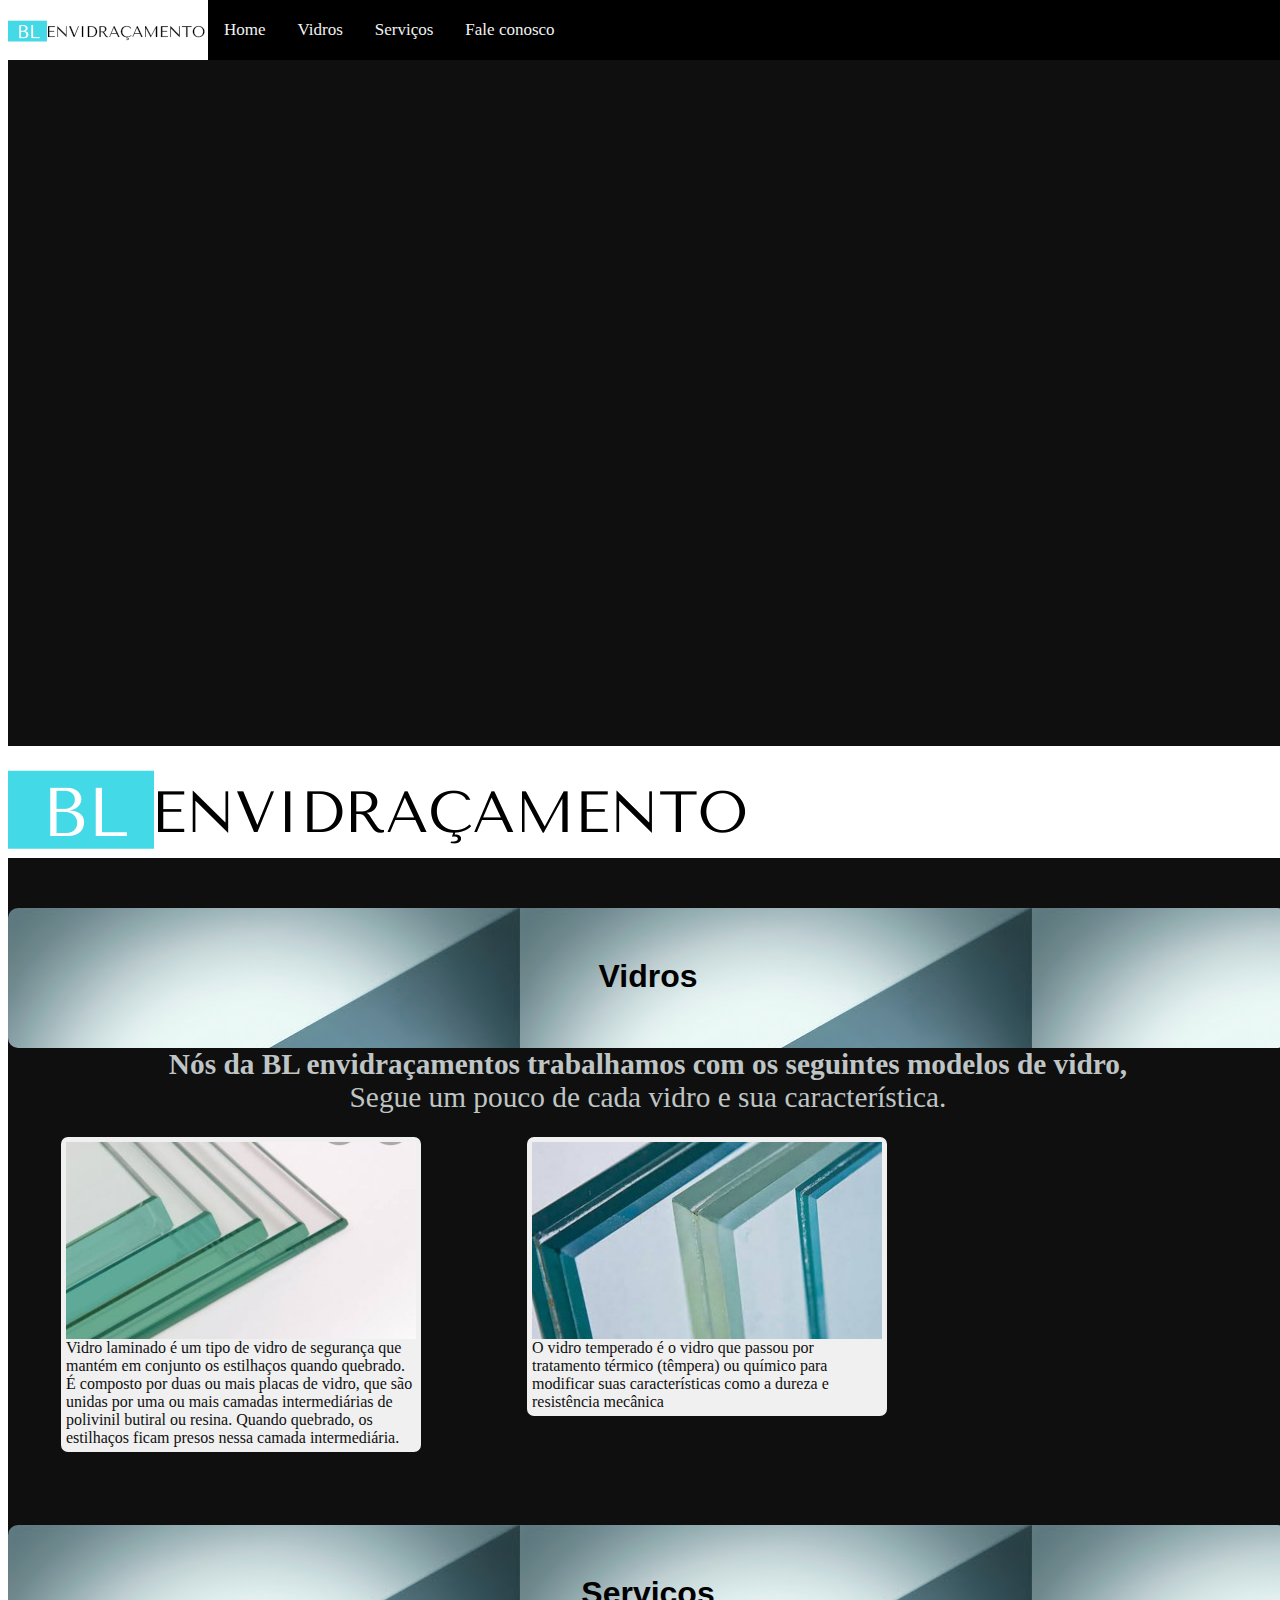
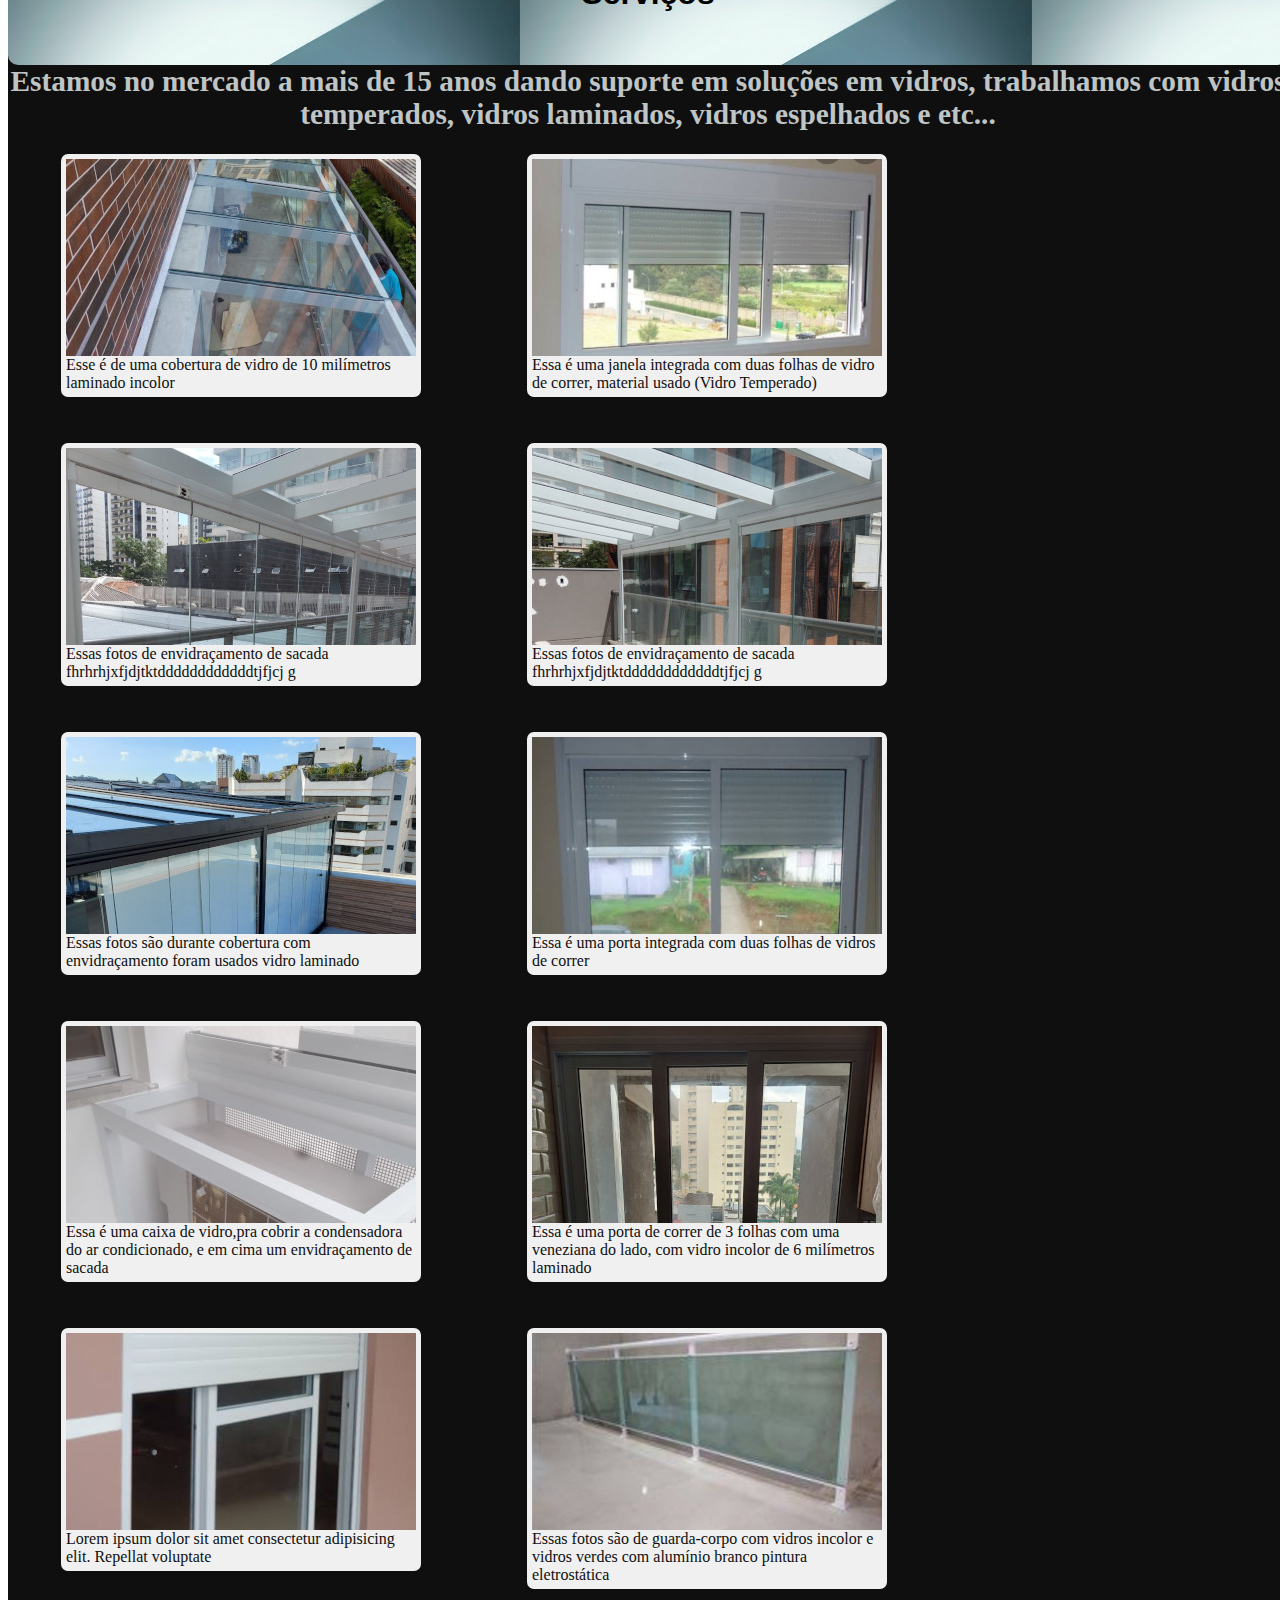
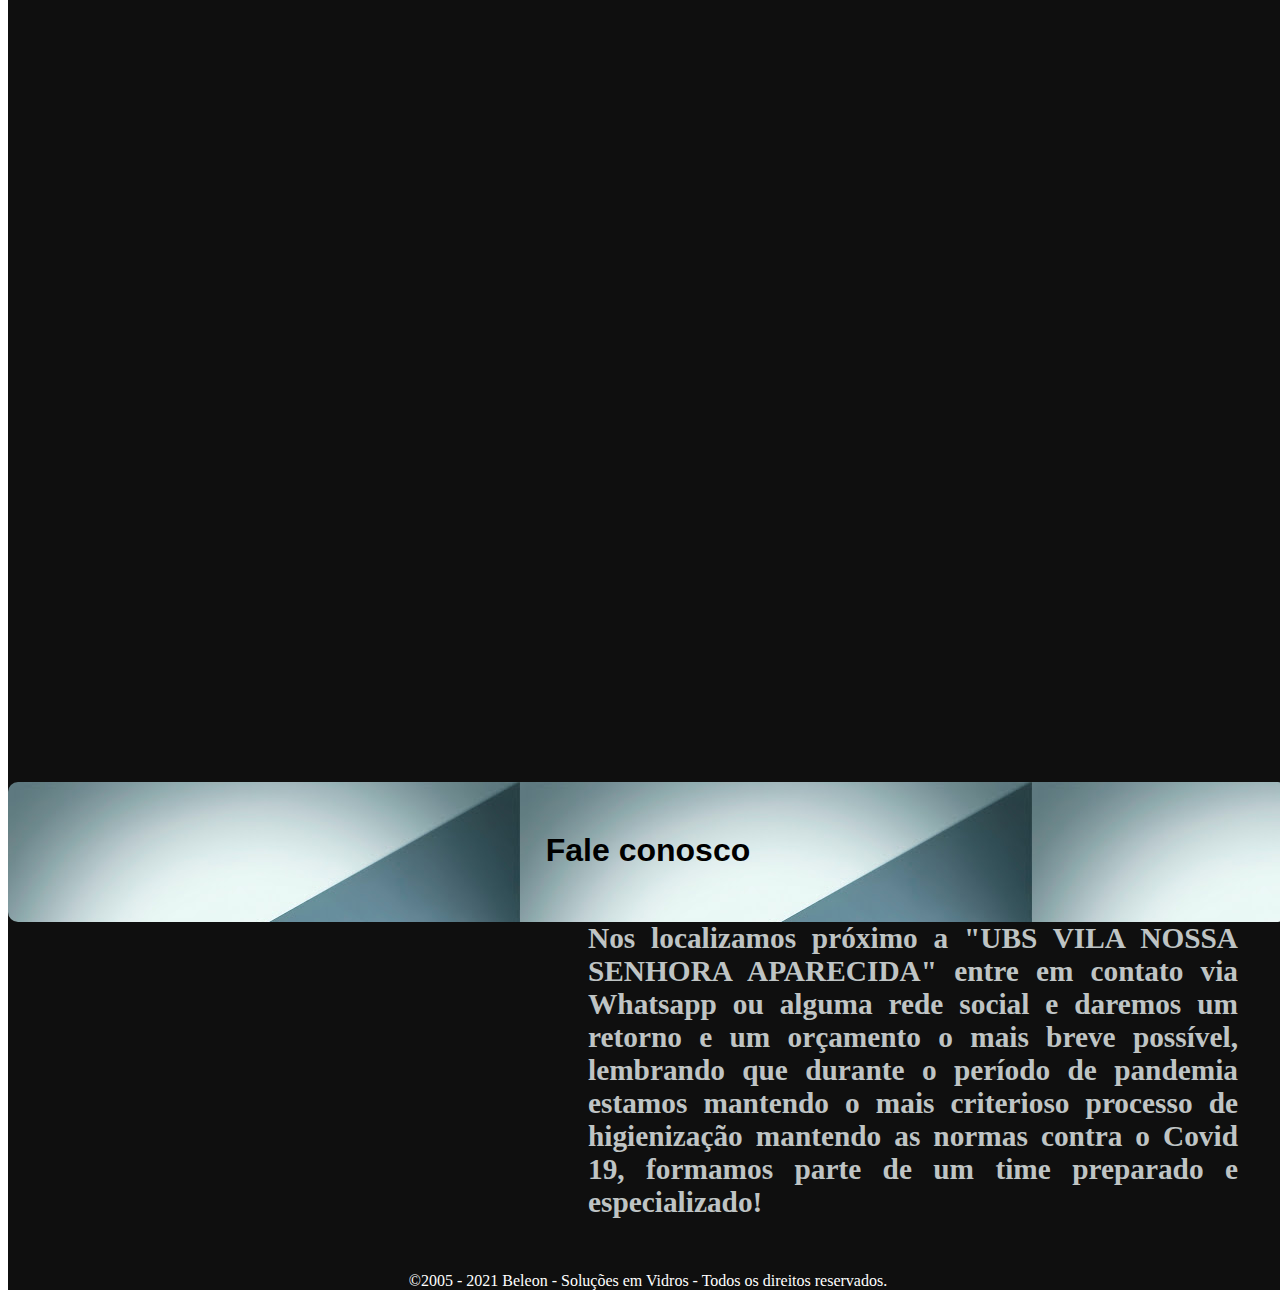
==== commit fe4004ec: "atualizando" ====
--- a/site/index.html
+++ b/site/index.html
@@ -36,8 +36,11 @@
 
 <div id="vidros">
     <h1 id="sobreTitulo">Vidros</h1>
-    <h2>Nós da BL envidraçamentos trabalhamos com os seguintes modelos de vidro,</h2>
-    <h2>Segue um pouco de cada vidro e sua característica.</h2>
+
+    <h2 class="textoVidro">
+        <h2>Nós da BL envidraçamentos trabalhamos com os seguintes modelos de vidro,</h2>
+        <p>Segue um pouco de cada vidro e sua característica.</p>
+    </h2>
 
     <div class="row">
         <div class="column">
@@ -153,7 +156,9 @@
         <div class="mapa">
             <Iframe src="https://www.google.com/maps/embed?pb=!1m18!1m12!1m3!1d3657.9153373095282!2d-46.44197278502264!3d-23.535547284695628!2m3!1f0!2f0!3f0!3m2!1i1024!2i768!4f13.1!3m3!1m2!1s0x94ce66a089502a59%3A0x18256dcb1278163c!2sR.%20Caetano%20Braga%2C%2017%20-%20Conj.%20Res.%20Jos%C3%A9%20Bonif%C3%A1cio%2C%20S%C3%A3o%20Paulo%20-%20SP%2C%2008250-490!5e0!3m2!1spt-BR!2sbr!4v1619458845776!5m2!1spt-BR!2sbr" width="500" height="350" style="border:0;" loading="lazy"></iframe>
         </div>
-        <div><h2>Nos localizamos próximo ao "jfrghwuhuiwgh" entre em contato via Whatsapp ou alguma rede social e daremos um retorno e um orçamento o mais breve possível, lembrando que durante o período de pandemia estamos mantendo o mais criterioso processo de higienização mantendo as normas contra o Covid 19, formamos parte de um time preparado e especializado!</h2></div>
+        <div id="textoFale">
+            <h2>Nos localizamos próximo a "UBS VILA NOSSA SENHORA APARECIDA" entre em contato via Whatsapp ou alguma rede social e daremos um retorno e um orçamento o mais breve possível, lembrando que durante o período de pandemia estamos mantendo o mais criterioso processo de higienização mantendo as normas contra o Covid 19, formamos parte de um time preparado e especializado!</h2>
+        </div>
     </div>
             
     <div class="footer">
--- a/site/estilo3.css
+++ b/site/estilo3.css
@@ -130,16 +130,30 @@
   width: 500px;
   height: 350px;
   float: left;
+  margin-right: 40px;
+  margin-left: 40px;
 }
 
-div h2 {
-  font-family: Georgia, 'Times New Roman', Times, serif;
- text-align: justify;
- padding-left: 20px;
+.textoVidro, h2, p{
+  margin: auto;
+  margin: auto;
+  text-align: center;
+  align-items: center;
+  font-size: 22pt;
+  color: rgb(191, 196, 196);
 }
+
+#textoFale h2{
+  text-align: justify;
+  padding-right: 50px;
+}
+
 
 .videos iframe{
   width: 540px;
   height: 360px;
   margin-left: 40px;
+  align-items: center;
+  padding-left: 50px;
+  padding-right: 50px;
 }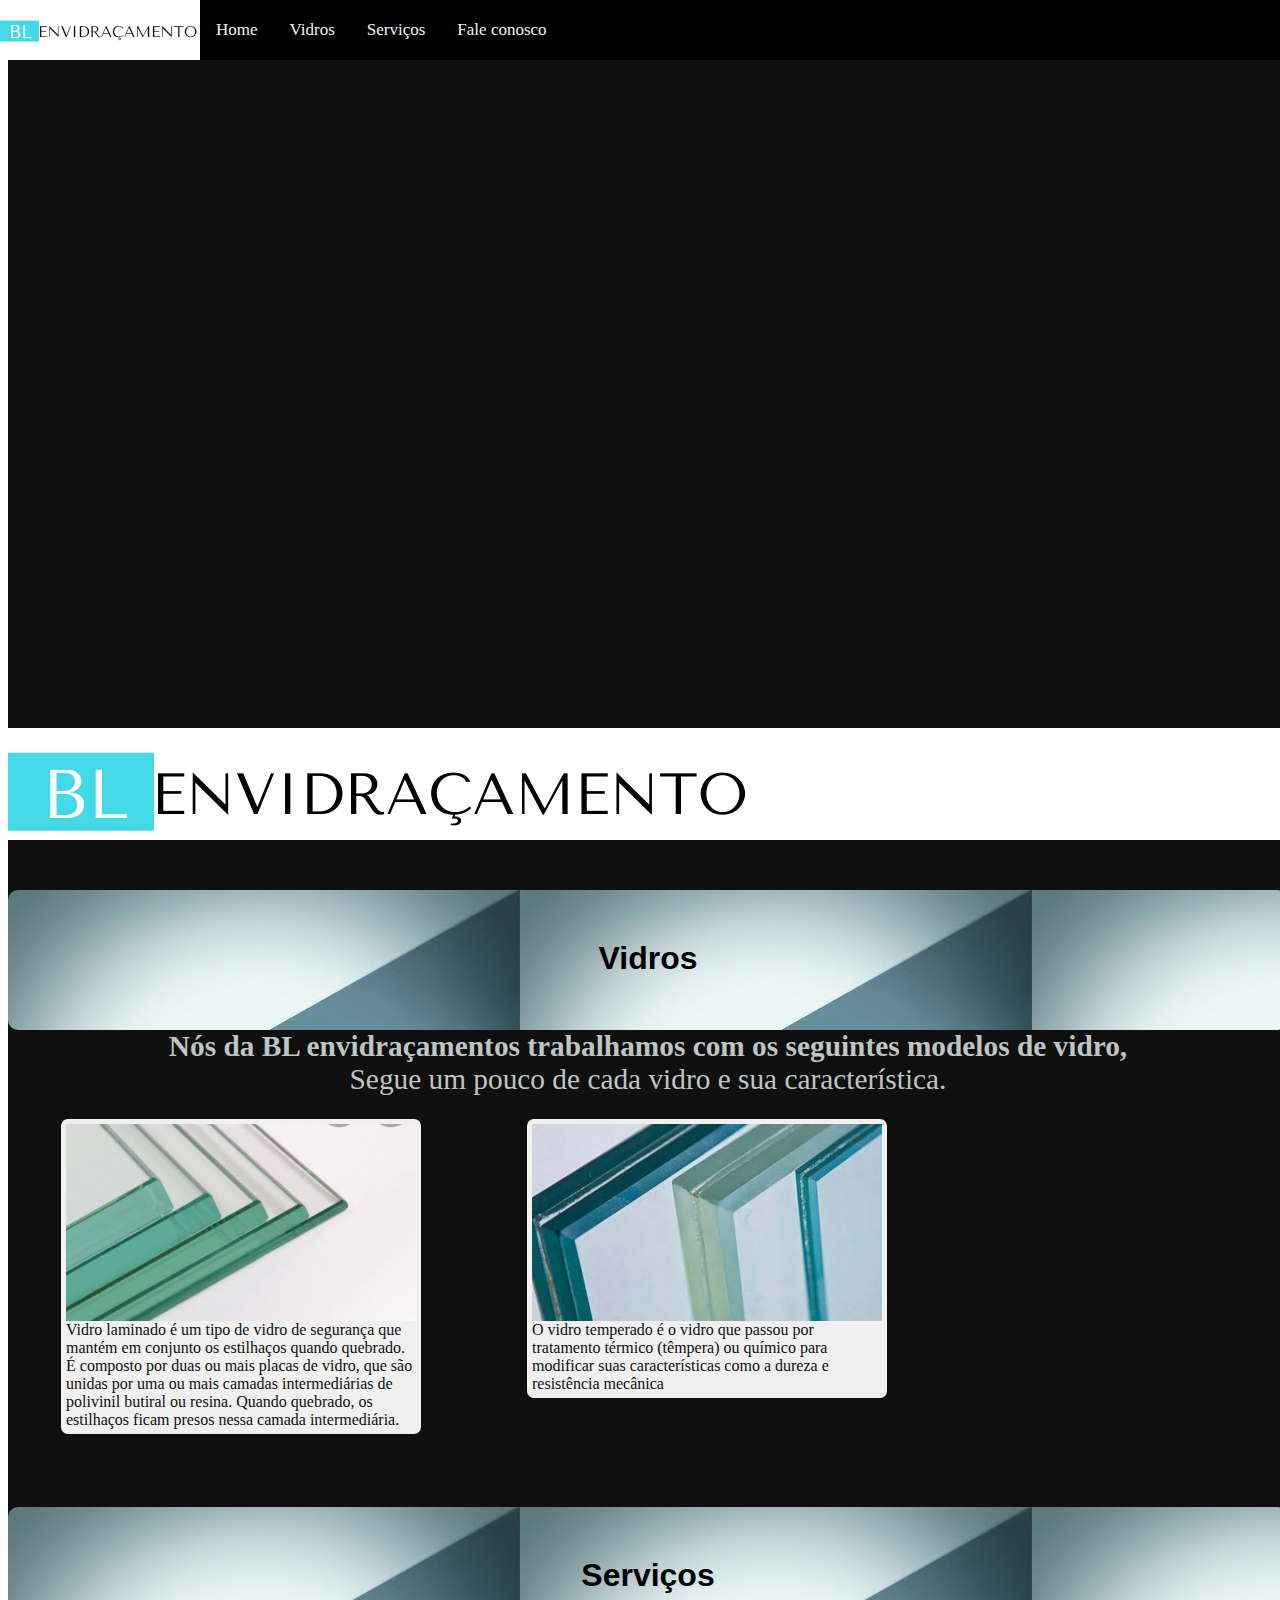
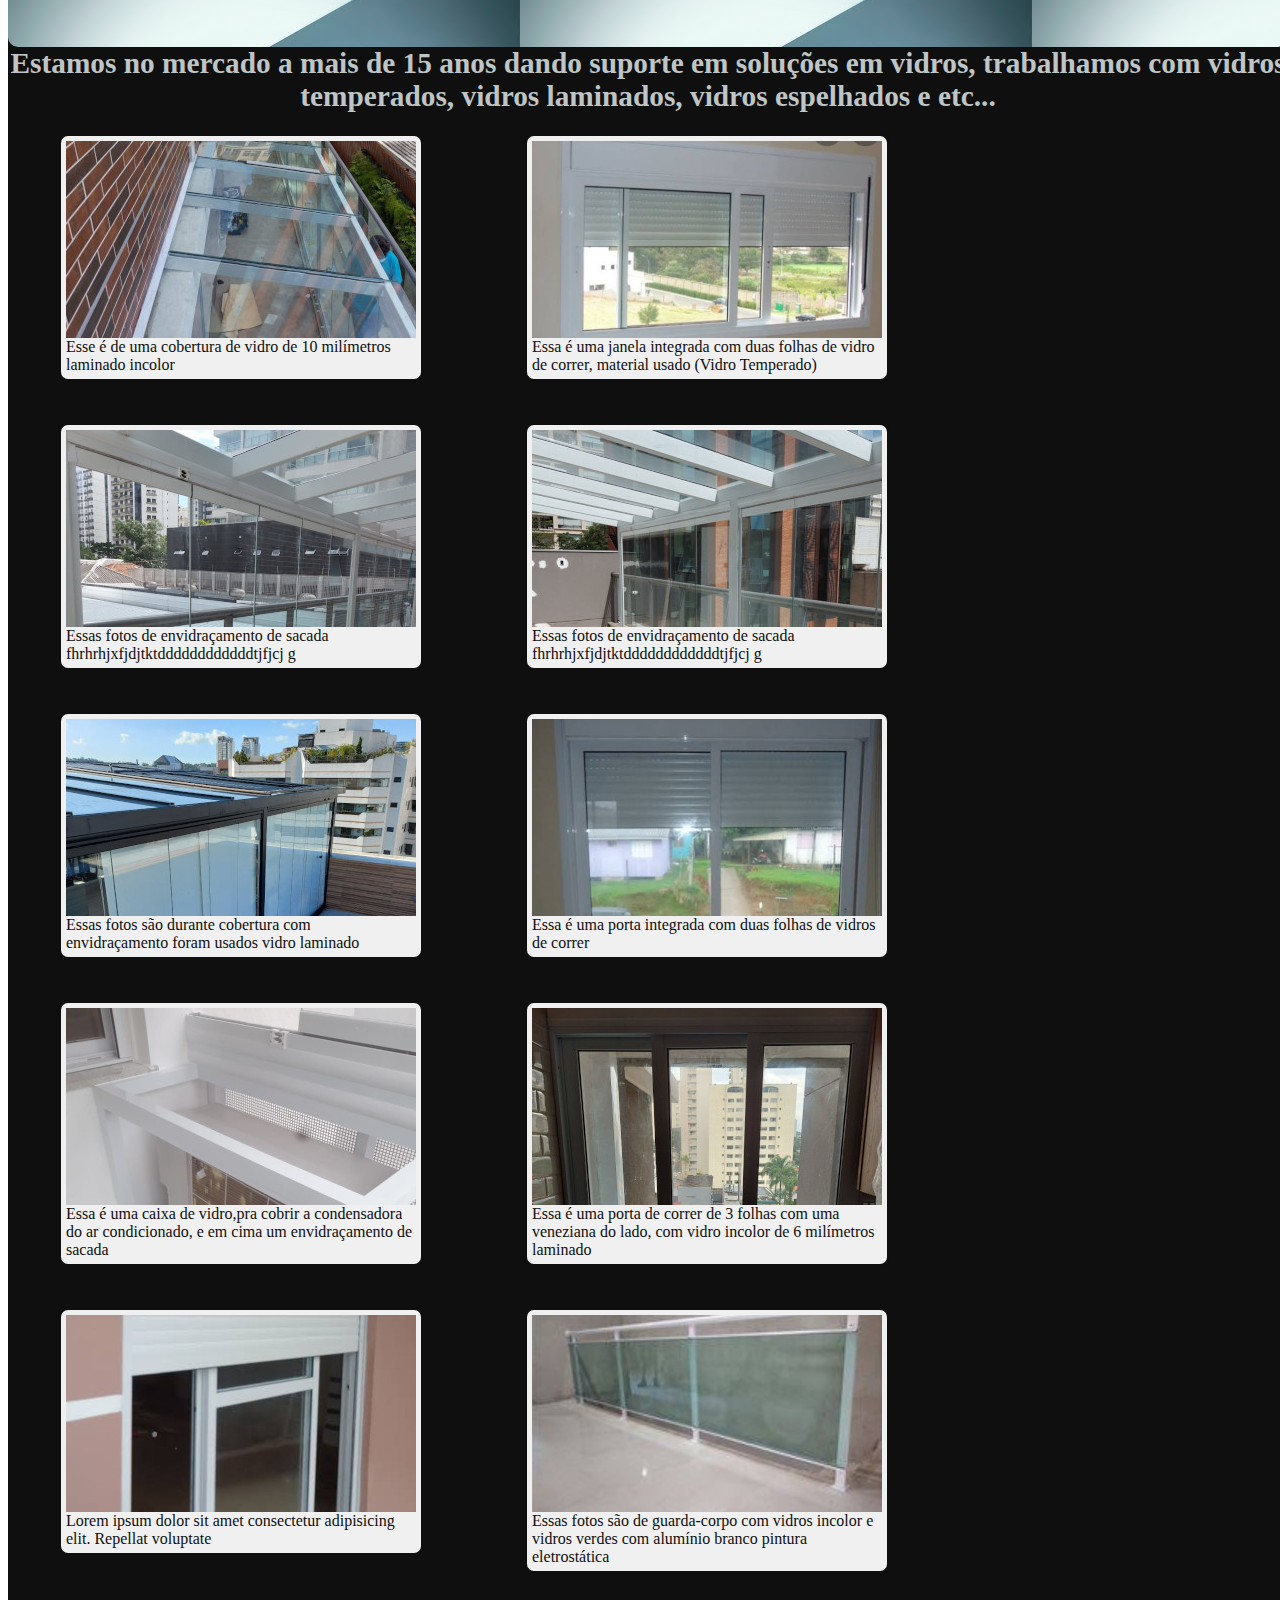
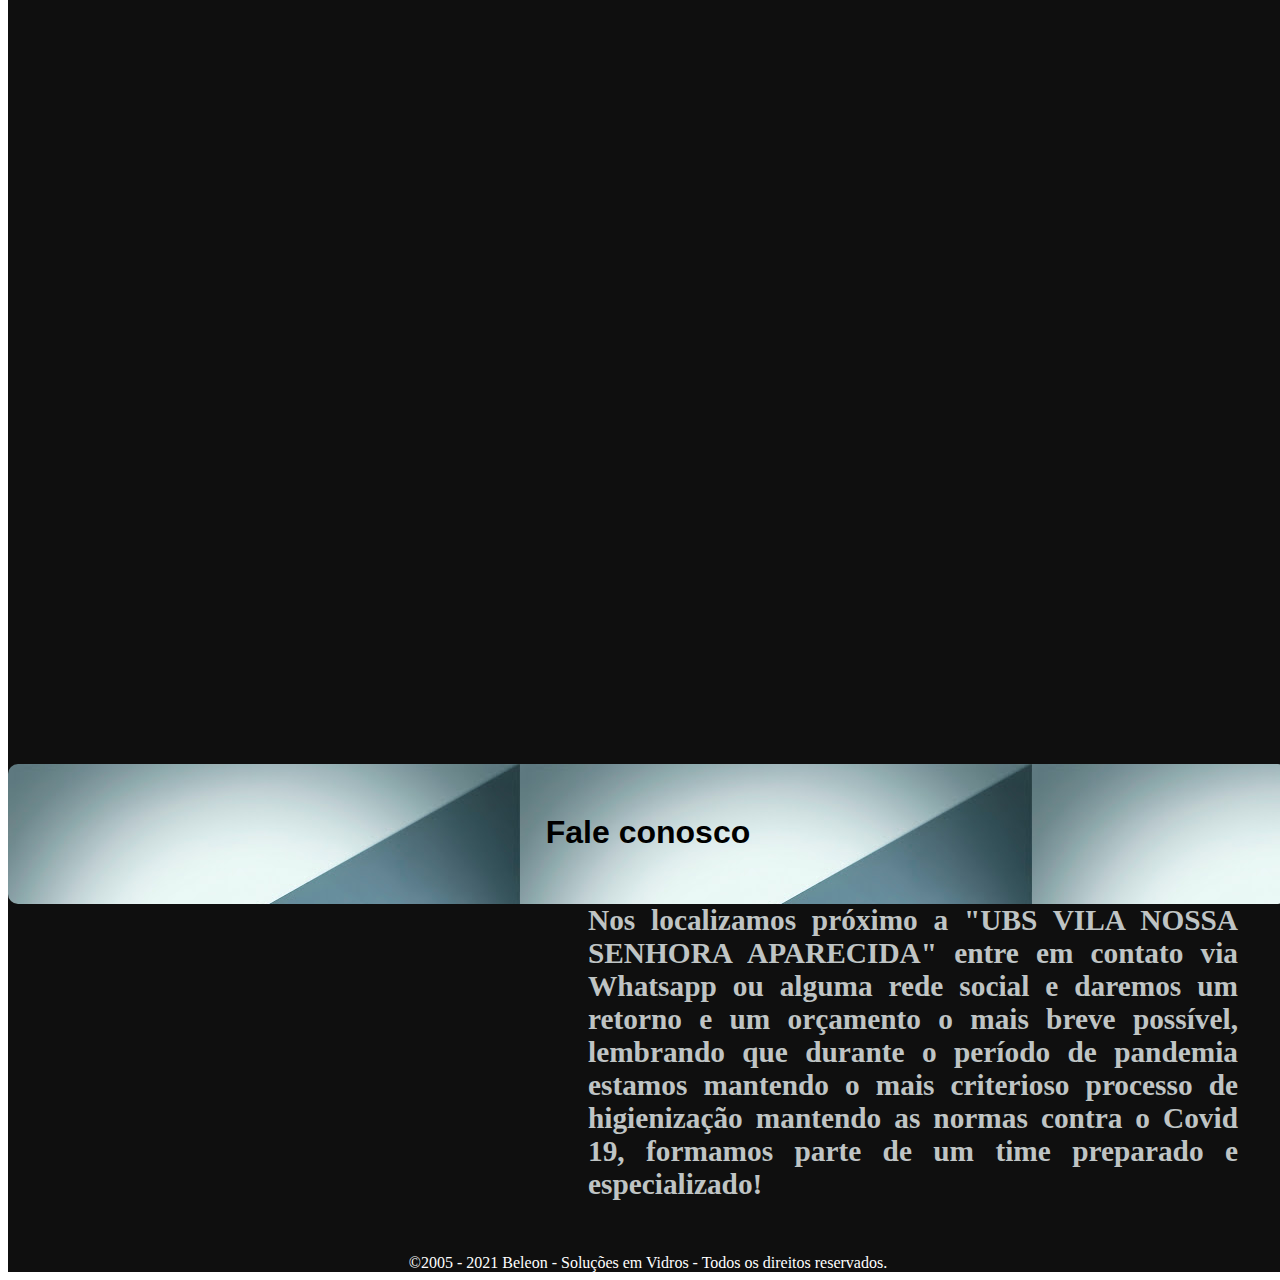
==== commit ea1ade42: "gambiarra" ====
--- a/site/index.html
+++ b/site/index.html
@@ -2,8 +2,6 @@
 <head>
     <link rel="shortcut icon" href="imagem/fav.ico" />
     <meta charset="UTF-8">
-    <meta http-equiv="X-UA-Compatible" content="IE=edge">
-    <meta name="viewport" content="width=device-width, initial-scale=1.0">
     <title>Vidraçaria</title>
     <link rel="stylesheet" href="estilo3.css">
 </head>
@@ -15,10 +13,8 @@
         <a href="#vidros">Vidros</a>
         <a href="#sobre">Serviços</a>
         <a href="#contato">Fale conosco</a>
-    </a>
     </div>
     <div>
-        <br>
         <iframe src="slide.html" title="slide"></iframe>
     </div>
 
--- a/site/estilo3.css
+++ b/site/estilo3.css
@@ -3,11 +3,12 @@
 }
 
 body {
-  width: 100%;
   display: grid;
   grid-template-columns: 1;
+  width: 100%;
   color: #fff;
   background-color: white;
+  overflow: hidden;
 }
 
 body > div {
@@ -15,6 +16,7 @@
 }
 
 .menu {
+  left: 0;
   position: fixed;
   top: 0;
   width: 100%;
@@ -115,6 +117,7 @@
   text-align: center;
   padding-top: 20px;
   padding-bottom: 16px;
+  overflow: hidden;
 }
 
 .footer {
